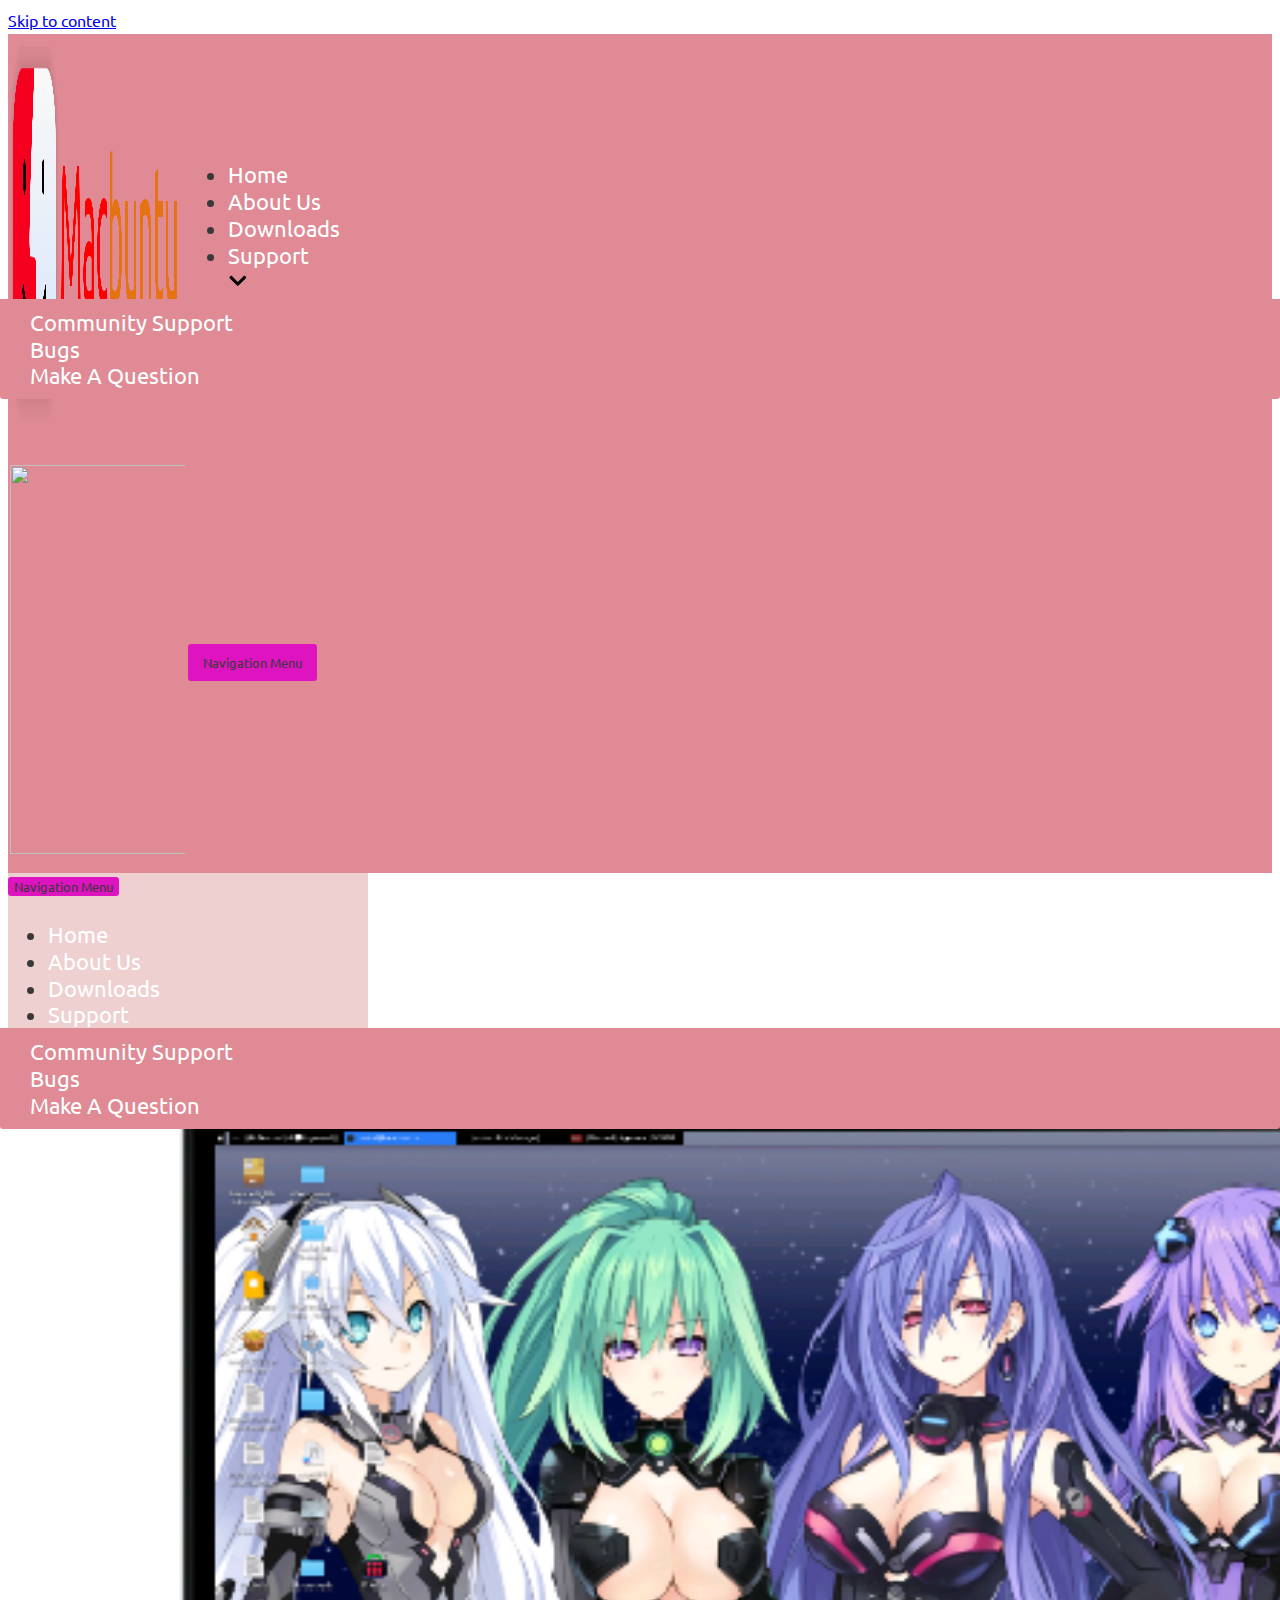
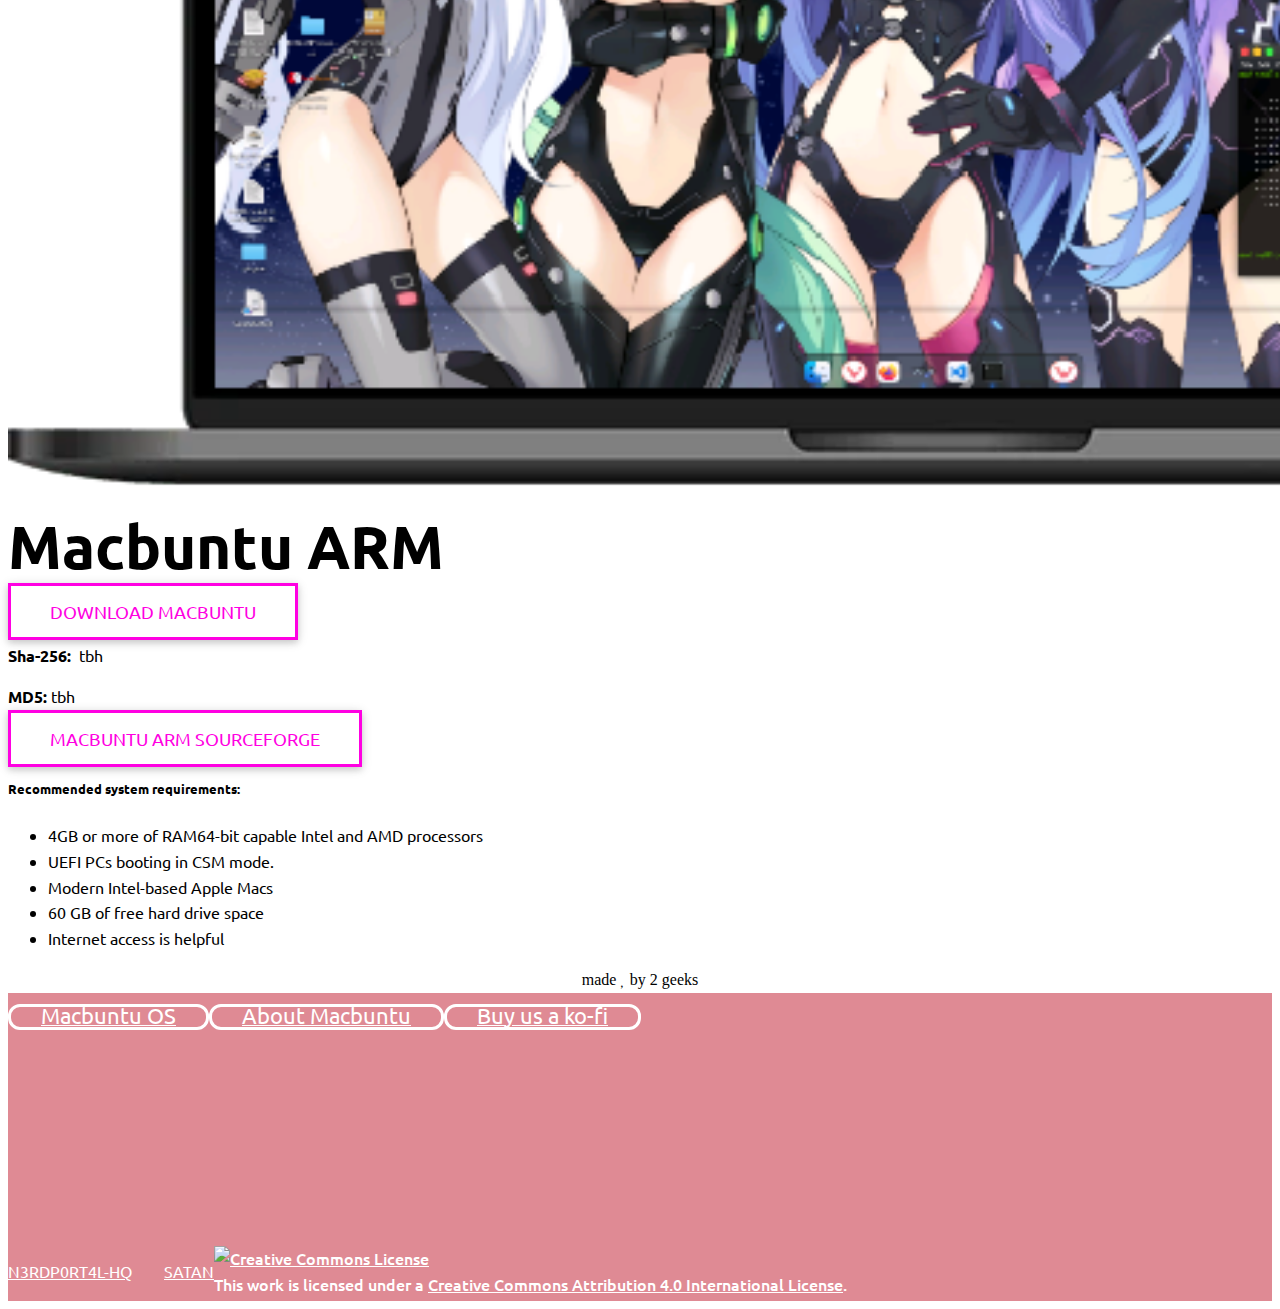
==== downloads/index.html @ b97726e1 "Macbuntu" ====
<!DOCTYPE html>
<html lang="en-US">

<head>

	
	<meta charset="UTF-8">
	<meta name="viewport" content="width=device-width, initial-scale=1, minimum-scale=1">
<title>Macbuntu Downloads &#8211; Macbuntu</title>
<meta name='robots' content='max-image-preview:large' />
<link rel='dns-prefetch' href='//fonts.googleapis.com' />
<link rel='dns-prefetch' href='//s.w.org' />
<link rel="alternate" type="application/rss+xml" title="UwUntu &raquo; Feed" href="https://uwuntuos.site/feed/" />
<link rel="alternate" type="application/rss+xml" title="UwUntu &raquo; Comments Feed" href="https://uwuntuos.site/comments/feed/" />
<script type="text/javascript">
window._wpemojiSettings = {"baseUrl":"https:\/\/s.w.org\/images\/core\/emoji\/14.0.0\/72x72\/","ext":".png","svgUrl":"https:\/\/s.w.org\/images\/core\/emoji\/14.0.0\/svg\/","svgExt":".svg","source":{"concatemoji":"https:\/\/uwuntuos.site\/wp-includes\/js\/wp-emoji-release.min.js?ver=6.0.3"}};
/*! This file is auto-generated */
!function(e,a,t){var n,r,o,i=a.createElement("canvas"),p=i.getContext&&i.getContext("2d");function s(e,t){var a=String.fromCharCode,e=(p.clearRect(0,0,i.width,i.height),p.fillText(a.apply(this,e),0,0),i.toDataURL());return p.clearRect(0,0,i.width,i.height),p.fillText(a.apply(this,t),0,0),e===i.toDataURL()}function c(e){var t=a.createElement("script");t.src=e,t.defer=t.type="text/javascript",a.getElementsByTagName("head")[0].appendChild(t)}for(o=Array("flag","emoji"),t.supports={everything:!0,everythingExceptFlag:!0},r=0;r<o.length;r++)t.supports[o[r]]=function(e){if(!p||!p.fillText)return!1;switch(p.textBaseline="top",p.font="600 32px Arial",e){case"flag":return s([127987,65039,8205,9895,65039],[127987,65039,8203,9895,65039])?!1:!s([55356,56826,55356,56819],[55356,56826,8203,55356,56819])&&!s([55356,57332,56128,56423,56128,56418,56128,56421,56128,56430,56128,56423,56128,56447],[55356,57332,8203,56128,56423,8203,56128,56418,8203,56128,56421,8203,56128,56430,8203,56128,56423,8203,56128,56447]);case"emoji":return!s([129777,127995,8205,129778,127999],[129777,127995,8203,129778,127999])}return!1}(o[r]),t.supports.everything=t.supports.everything&&t.supports[o[r]],"flag"!==o[r]&&(t.supports.everythingExceptFlag=t.supports.everythingExceptFlag&&t.supports[o[r]]);t.supports.everythingExceptFlag=t.supports.everythingExceptFlag&&!t.supports.flag,t.DOMReady=!1,t.readyCallback=function(){t.DOMReady=!0},t.supports.everything||(n=function(){t.readyCallback()},a.addEventListener?(a.addEventListener("DOMContentLoaded",n,!1),e.addEventListener("load",n,!1)):(e.attachEvent("onload",n),a.attachEvent("onreadystatechange",function(){"complete"===a.readyState&&t.readyCallback()})),(e=t.source||{}).concatemoji?c(e.concatemoji):e.wpemoji&&e.twemoji&&(c(e.twemoji),c(e.wpemoji)))}(window,document,window._wpemojiSettings);
</script>
<style type="text/css">
img.wp-smiley,
img.emoji {
	display: inline !important;
	border: none !important;
	box-shadow: none !important;
	height: 1em !important;
	width: 1em !important;
	margin: 0 0.07em !important;
	vertical-align: -0.1em !important;
	background: none !important;
	padding: 0 !important;
}
</style>
	<link rel='stylesheet' id='sdm-styles-css'  href='https://uwuntuos.site/wp-content/plugins/simple-download-monitor/css/sdm_wp_styles.css?ver=6.0.3' type='text/css' media='all' />
<link rel='stylesheet' id='wp-block-library-css'  href='https://uwuntuos.site/wp-includes/css/dist/block-library/style.min.css?ver=6.0.3' type='text/css' media='all' />
<style id='global-styles-inline-css' type='text/css'>
body{--wp--preset--color--black: #000000;--wp--preset--color--cyan-bluish-gray: #abb8c3;--wp--preset--color--white: #ffffff;--wp--preset--color--pale-pink: #f78da7;--wp--preset--color--vivid-red: #cf2e2e;--wp--preset--color--luminous-vivid-orange: #ff6900;--wp--preset--color--luminous-vivid-amber: #fcb900;--wp--preset--color--light-green-cyan: #7bdcb5;--wp--preset--color--vivid-green-cyan: #00d084;--wp--preset--color--pale-cyan-blue: #8ed1fc;--wp--preset--color--vivid-cyan-blue: #0693e3;--wp--preset--color--vivid-purple: #9b51e0;--wp--preset--color--neve-link-color: var(--nv-primary-accent);--wp--preset--color--neve-link-hover-color: var(--nv-secondary-accent);--wp--preset--color--nv-site-bg: var(--nv-site-bg);--wp--preset--color--nv-light-bg: var(--nv-light-bg);--wp--preset--color--nv-dark-bg: var(--nv-dark-bg);--wp--preset--color--neve-text-color: var(--nv-text-color);--wp--preset--color--nv-text-dark-bg: var(--nv-text-dark-bg);--wp--preset--color--nv-c-1: var(--nv-c-1);--wp--preset--color--nv-c-2: var(--nv-c-2);--wp--preset--gradient--vivid-cyan-blue-to-vivid-purple: linear-gradient(135deg,rgba(6,147,227,1) 0%,rgb(155,81,224) 100%);--wp--preset--gradient--light-green-cyan-to-vivid-green-cyan: linear-gradient(135deg,rgb(122,220,180) 0%,rgb(0,208,130) 100%);--wp--preset--gradient--luminous-vivid-amber-to-luminous-vivid-orange: linear-gradient(135deg,rgba(252,185,0,1) 0%,rgba(255,105,0,1) 100%);--wp--preset--gradient--luminous-vivid-orange-to-vivid-red: linear-gradient(135deg,rgba(255,105,0,1) 0%,rgb(207,46,46) 100%);--wp--preset--gradient--very-light-gray-to-cyan-bluish-gray: linear-gradient(135deg,rgb(238,238,238) 0%,rgb(169,184,195) 100%);--wp--preset--gradient--cool-to-warm-spectrum: linear-gradient(135deg,rgb(74,234,220) 0%,rgb(151,120,209) 20%,rgb(207,42,186) 40%,rgb(238,44,130) 60%,rgb(251,105,98) 80%,rgb(254,248,76) 100%);--wp--preset--gradient--blush-light-purple: linear-gradient(135deg,rgb(255,206,236) 0%,rgb(152,150,240) 100%);--wp--preset--gradient--blush-bordeaux: linear-gradient(135deg,rgb(254,205,165) 0%,rgb(254,45,45) 50%,rgb(107,0,62) 100%);--wp--preset--gradient--luminous-dusk: linear-gradient(135deg,rgb(255,203,112) 0%,rgb(199,81,192) 50%,rgb(65,88,208) 100%);--wp--preset--gradient--pale-ocean: linear-gradient(135deg,rgb(255,245,203) 0%,rgb(182,227,212) 50%,rgb(51,167,181) 100%);--wp--preset--gradient--electric-grass: linear-gradient(135deg,rgb(202,248,128) 0%,rgb(113,206,126) 100%);--wp--preset--gradient--midnight: linear-gradient(135deg,rgb(2,3,129) 0%,rgb(40,116,252) 100%);--wp--preset--duotone--dark-grayscale: url('#wp-duotone-dark-grayscale');--wp--preset--duotone--grayscale: url('#wp-duotone-grayscale');--wp--preset--duotone--purple-yellow: url('#wp-duotone-purple-yellow');--wp--preset--duotone--blue-red: url('#wp-duotone-blue-red');--wp--preset--duotone--midnight: url('#wp-duotone-midnight');--wp--preset--duotone--magenta-yellow: url('#wp-duotone-magenta-yellow');--wp--preset--duotone--purple-green: url('#wp-duotone-purple-green');--wp--preset--duotone--blue-orange: url('#wp-duotone-blue-orange');--wp--preset--font-size--small: 13px;--wp--preset--font-size--medium: 20px;--wp--preset--font-size--large: 36px;--wp--preset--font-size--x-large: 42px;}.has-black-color{color: var(--wp--preset--color--black) !important;}.has-cyan-bluish-gray-color{color: var(--wp--preset--color--cyan-bluish-gray) !important;}.has-white-color{color: var(--wp--preset--color--white) !important;}.has-pale-pink-color{color: var(--wp--preset--color--pale-pink) !important;}.has-vivid-red-color{color: var(--wp--preset--color--vivid-red) !important;}.has-luminous-vivid-orange-color{color: var(--wp--preset--color--luminous-vivid-orange) !important;}.has-luminous-vivid-amber-color{color: var(--wp--preset--color--luminous-vivid-amber) !important;}.has-light-green-cyan-color{color: var(--wp--preset--color--light-green-cyan) !important;}.has-vivid-green-cyan-color{color: var(--wp--preset--color--vivid-green-cyan) !important;}.has-pale-cyan-blue-color{color: var(--wp--preset--color--pale-cyan-blue) !important;}.has-vivid-cyan-blue-color{color: var(--wp--preset--color--vivid-cyan-blue) !important;}.has-vivid-purple-color{color: var(--wp--preset--color--vivid-purple) !important;}.has-black-background-color{background-color: var(--wp--preset--color--black) !important;}.has-cyan-bluish-gray-background-color{background-color: var(--wp--preset--color--cyan-bluish-gray) !important;}.has-white-background-color{background-color: var(--wp--preset--color--white) !important;}.has-pale-pink-background-color{background-color: var(--wp--preset--color--pale-pink) !important;}.has-vivid-red-background-color{background-color: var(--wp--preset--color--vivid-red) !important;}.has-luminous-vivid-orange-background-color{background-color: var(--wp--preset--color--luminous-vivid-orange) !important;}.has-luminous-vivid-amber-background-color{background-color: var(--wp--preset--color--luminous-vivid-amber) !important;}.has-light-green-cyan-background-color{background-color: var(--wp--preset--color--light-green-cyan) !important;}.has-vivid-green-cyan-background-color{background-color: var(--wp--preset--color--vivid-green-cyan) !important;}.has-pale-cyan-blue-background-color{background-color: var(--wp--preset--color--pale-cyan-blue) !important;}.has-vivid-cyan-blue-background-color{background-color: var(--wp--preset--color--vivid-cyan-blue) !important;}.has-vivid-purple-background-color{background-color: var(--wp--preset--color--vivid-purple) !important;}.has-black-border-color{border-color: var(--wp--preset--color--black) !important;}.has-cyan-bluish-gray-border-color{border-color: var(--wp--preset--color--cyan-bluish-gray) !important;}.has-white-border-color{border-color: var(--wp--preset--color--white) !important;}.has-pale-pink-border-color{border-color: var(--wp--preset--color--pale-pink) !important;}.has-vivid-red-border-color{border-color: var(--wp--preset--color--vivid-red) !important;}.has-luminous-vivid-orange-border-color{border-color: var(--wp--preset--color--luminous-vivid-orange) !important;}.has-luminous-vivid-amber-border-color{border-color: var(--wp--preset--color--luminous-vivid-amber) !important;}.has-light-green-cyan-border-color{border-color: var(--wp--preset--color--light-green-cyan) !important;}.has-vivid-green-cyan-border-color{border-color: var(--wp--preset--color--vivid-green-cyan) !important;}.has-pale-cyan-blue-border-color{border-color: var(--wp--preset--color--pale-cyan-blue) !important;}.has-vivid-cyan-blue-border-color{border-color: var(--wp--preset--color--vivid-cyan-blue) !important;}.has-vivid-purple-border-color{border-color: var(--wp--preset--color--vivid-purple) !important;}.has-vivid-cyan-blue-to-vivid-purple-gradient-background{background: var(--wp--preset--gradient--vivid-cyan-blue-to-vivid-purple) !important;}.has-light-green-cyan-to-vivid-green-cyan-gradient-background{background: var(--wp--preset--gradient--light-green-cyan-to-vivid-green-cyan) !important;}.has-luminous-vivid-amber-to-luminous-vivid-orange-gradient-background{background: var(--wp--preset--gradient--luminous-vivid-amber-to-luminous-vivid-orange) !important;}.has-luminous-vivid-orange-to-vivid-red-gradient-background{background: var(--wp--preset--gradient--luminous-vivid-orange-to-vivid-red) !important;}.has-very-light-gray-to-cyan-bluish-gray-gradient-background{background: var(--wp--preset--gradient--very-light-gray-to-cyan-bluish-gray) !important;}.has-cool-to-warm-spectrum-gradient-background{background: var(--wp--preset--gradient--cool-to-warm-spectrum) !important;}.has-blush-light-purple-gradient-background{background: var(--wp--preset--gradient--blush-light-purple) !important;}.has-blush-bordeaux-gradient-background{background: var(--wp--preset--gradient--blush-bordeaux) !important;}.has-luminous-dusk-gradient-background{background: var(--wp--preset--gradient--luminous-dusk) !important;}.has-pale-ocean-gradient-background{background: var(--wp--preset--gradient--pale-ocean) !important;}.has-electric-grass-gradient-background{background: var(--wp--preset--gradient--electric-grass) !important;}.has-midnight-gradient-background{background: var(--wp--preset--gradient--midnight) !important;}.has-small-font-size{font-size: var(--wp--preset--font-size--small) !important;}.has-medium-font-size{font-size: var(--wp--preset--font-size--medium) !important;}.has-large-font-size{font-size: var(--wp--preset--font-size--large) !important;}.has-x-large-font-size{font-size: var(--wp--preset--font-size--x-large) !important;}
</style>
<link rel='stylesheet' id='neve-style-css'  href='https://uwuntuos.site/wp-content/themes/neve/assets/css/style-legacy.min.css?ver=3.1.3' type='text/css' media='all' />
<style id='neve-style-inline-css' type='text/css'>
.header-menu-sidebar-inner li.menu-item-nav-search { display: none; }
		[data-row-id] .row { display: flex !important; align-items: center; flex-wrap: unset;}
		@media (max-width: 960px) { .footer--row .row { flex-direction: column; } }
.nv-meta-list li.meta:not(:last-child):after { content:"/" }
 .container{ max-width: 748px; } .has-neve-button-color-color{ color: var(--nv-primary-accent)!important; } .has-neve-button-color-background-color{ background-color: var(--nv-primary-accent)!important; } .alignfull > [class*="__inner-container"], .alignwide > [class*="__inner-container"]{ max-width:718px;margin:auto } .button.button-primary, button, input[type=button], .btn, input[type="submit"], /* Buttons in navigation */ ul[id^="nv-primary-navigation"] li.button.button-primary > a, .menu li.button.button-primary > a, .wp-block-button.is-style-primary .wp-block-button__link, .wc-block-grid .wp-block-button .wp-block-button__link, form input[type="submit"], form button[type="submit"]{ background-color: var(--nv-primary-accent);color: #ffffff;border-radius:3px 3px 3px 3px;border:none;border-width:1px 1px 1px 1px; } .button.button-primary:hover, ul[id^="nv-primary-navigation"] li.button.button-primary > a:hover, .menu li.button.button-primary > a:hover, .wp-block-button.is-style-primary .wp-block-button__link:hover, .wc-block-grid .wp-block-button .wp-block-button__link:hover, form input[type="submit"]:hover, form button[type="submit"]:hover{ background-color: var(--nv-primary-accent);color: #ffffff; } .button.button-secondary:not(.secondary-default), .wp-block-button.is-style-secondary .wp-block-button__link{ background-color: rgba(0,0,0,0);color: var(--nv-text-color);border-radius:3px 3px 3px 3px;border:1px solid;border-width:1px 1px 1px 1px; } .button.button-secondary.secondary-default{ background-color: rgba(0,0,0,0);color: var(--nv-text-color);border-radius:3px 3px 3px 3px;border:1px solid;border-width:1px 1px 1px 1px; } .button.button-secondary:not(.secondary-default):hover, .wp-block-button.is-style-secondary .wp-block-button__link:hover{ background-color: rgba(0,0,0,0);color: var(--nv-text-color); } .button.button-secondary.secondary-default:hover{ background-color: rgba(0,0,0,0);color: var(--nv-text-color); } body, .site-title{ font-size: 15px; line-height: 1.6em; letter-spacing: 0px; font-weight: 400; text-transform: capitalize; font-family: Ubuntu, var(--nv-fallback-ff); } h1, .single h1.entry-title{ font-family: Ubuntu, var(--nv-fallback-ff); } h2{ font-family: Ubuntu, var(--nv-fallback-ff); } h3, .woocommerce-checkout h3{ font-family: Ubuntu, var(--nv-fallback-ff); } h4{ font-family: Ubuntu, var(--nv-fallback-ff); } h5{ font-family: Ubuntu, var(--nv-fallback-ff); } h6{ font-family: Ubuntu, var(--nv-fallback-ff); } form input:read-write, form textarea, form select, form select option, form.wp-block-search input.wp-block-search__input, .widget select{ color: var(--nv-text-color); font-family: Ubuntu, var(--nv-fallback-ff); } form.search-form input:read-write{ padding-right:45px !important; font-family: Ubuntu, var(--nv-fallback-ff); } .global-styled{ --bgColor: var(--nv-site-bg); } .header-top-inner,.header-top-inner a:not(.button),.header-top-inner .navbar-toggle{ color: var(--nv-text-color); } .header-top-inner .nv-icon svg,.header-top-inner .nv-contact-list svg{ fill: var(--nv-text-color); } .header-top-inner .icon-bar{ background-color: var(--nv-text-color); } .hfg_header .header-top-inner .nav-ul .sub-menu{ background-color: var(--nv-site-bg); } .hfg_header .header-top-inner{ background-color: var(--nv-site-bg); } .header-menu-sidebar .header-menu-sidebar-bg,.header-menu-sidebar .header-menu-sidebar-bg a:not(.button),.header-menu-sidebar .header-menu-sidebar-bg .navbar-toggle{ color: var(--nv-text-color); } .header-menu-sidebar .header-menu-sidebar-bg .nv-icon svg,.header-menu-sidebar .header-menu-sidebar-bg .nv-contact-list svg{ fill: var(--nv-text-color); } .header-menu-sidebar .header-menu-sidebar-bg .icon-bar{ background-color: var(--nv-text-color); } .hfg_header .header-menu-sidebar .header-menu-sidebar-bg .nav-ul .sub-menu{ background-color: var(--nv-site-bg); } .hfg_header .header-menu-sidebar .header-menu-sidebar-bg{ background-color: var(--nv-site-bg); } .header-menu-sidebar{ width: 360px; } .builder-item--logo .site-logo img{ max-width: 120px; } .builder-item--logo .site-logo{ padding:10px 0px 10px 0px; } .builder-item--logo{ margin:0px 0px 0px 0px; } .builder-item--nav-icon .navbar-toggle{ padding:10px 15px 10px 15px; } .builder-item--nav-icon{ margin:0px 0px 0px 0px; } .builder-item--primary-menu .nav-menu-primary > .nav-ul li:not(.woocommerce-mini-cart-item) > a,.builder-item--primary-menu .nav-menu-primary > .nav-ul .has-caret > a,.builder-item--primary-menu .nav-menu-primary > .nav-ul .neve-mm-heading span,.builder-item--primary-menu .nav-menu-primary > .nav-ul .has-caret{ color: #ffffff; } .builder-item--primary-menu .nav-menu-primary > .nav-ul li:not(.woocommerce-mini-cart-item) > a:after,.builder-item--primary-menu .nav-menu-primary > .nav-ul li > .has-caret > a:after{ background-color: #ffffff; } .builder-item--primary-menu .nav-menu-primary > .nav-ul li:not(.woocommerce-mini-cart-item):hover > a,.builder-item--primary-menu .nav-menu-primary > .nav-ul li:hover > .has-caret > a,.builder-item--primary-menu .nav-menu-primary > .nav-ul li:hover > .has-caret{ color: #ffffff; } .builder-item--primary-menu .nav-menu-primary > .nav-ul li:hover > .has-caret svg{ fill: #ffffff; } .builder-item--primary-menu .nav-menu-primary > .nav-ul li.current-menu-item > a,.builder-item--primary-menu .nav-menu-primary > .nav-ul li.current_page_item > a,.builder-item--primary-menu .nav-menu-primary > .nav-ul li.current_page_item > .has-caret > a{ color: #ffffff; } .builder-item--primary-menu .nav-menu-primary > .nav-ul li.current-menu-item > .has-caret svg{ fill: #ffffff; } .builder-item--primary-menu .nav-ul > li:not(:last-of-type){ margin-right:21px; } .builder-item--primary-menu .style-full-height .nav-ul li:not(.menu-item-nav-search):not(.menu-item-nav-cart):hover > a:after{ width: calc(100% + 21px); } .builder-item--primary-menu .nav-ul li a, .builder-item--primary-menu .neve-mm-heading span{ min-height: 25px; } .header-menu-sidebar-inner .builder-item--primary-menu .primary-menu-ul.dropdowns-expanded > li > .sub-menu{ max-height: unset; } .header-menu-sidebar-inner .builder-item--primary-menu .primary-menu-ul.dropdowns-expanded > li > a > .caret-wrap,.header-menu-sidebar-inner .builder-item--primary-menu .primary-menu-ul.dropdowns-expanded > li > .has-caret .caret{ display: none; } .builder-item--primary-menu{ font-size: 1em; line-height: 1.6em; letter-spacing: 0px; font-weight: 400; text-transform: capitalize;padding:0px 0px 0px 0px;margin:0px 0px 0px 0px; } .builder-item--primary-menu svg{ width: 1em;height: 1em; } .footer-top-inner{ background-color: var(--nv-site-bg); } .footer-top-inner,.footer-top-inner a:not(.button),.footer-top-inner .navbar-toggle{ color: var(--nv-text-color); } .footer-top-inner .nv-icon svg,.footer-top-inner .nv-contact-list svg{ fill: var(--nv-text-color); } .footer-top-inner .icon-bar{ background-color: var(--nv-text-color); } .footer-top-inner .nav-ul .sub-menu{ background-color: var(--nv-site-bg); } .footer-bottom-inner,.footer-bottom-inner a:not(.button),.footer-bottom-inner .navbar-toggle{ color: #ffffff; } .footer-bottom-inner .nv-icon svg,.footer-bottom-inner .nv-contact-list svg{ fill: #ffffff; } .footer-bottom-inner .icon-bar{ background-color: #ffffff; } .builder-item--footer-one-widgets{ padding:0px 0px 0px 0px;margin:0px 0px 0px 0px; } .builder-item--footer-two-widgets{ padding:0px 0px 0px 0px;margin:0px 0px 0px 0px; } .builder-item--footer-three-widgets{ padding:0px 0px 0px 0px;margin:0px 0px 0px 0px; } .builder-item--footer-four-widgets{ padding:0px 0px 0px 0px;margin:0px 0px 0px 0px; } .builder-item--footer_copyright{ font-size: 1em; line-height: 1.6em; letter-spacing: 0px; font-weight: 500; text-transform: none;padding:0px 0px 0px 0px;margin:0px 0px 0px 0px; } .builder-item--footer_copyright svg{ width: 1em;height: 1em; } @media(min-width: 576px){ .container{ max-width: 992px; } body, .site-title{ font-size: 16px; line-height: 1.6em; letter-spacing: 0px; } .header-menu-sidebar{ width: 360px; } .builder-item--logo .site-logo img{ max-width: 120px; } .builder-item--logo .site-logo{ padding:10px 0px 10px 0px; } .builder-item--logo{ margin:0px 0px 0px 0px; } .builder-item--nav-icon .navbar-toggle{ padding:10px 15px 10px 15px; } .builder-item--nav-icon{ margin:0px 0px 0px 0px; } .builder-item--primary-menu .nav-ul > li:not(:last-of-type){ margin-right:20px; } .builder-item--primary-menu .style-full-height .nav-ul li:not(.menu-item-nav-search):not(.menu-item-nav-cart):hover > a:after{ width: calc(100% + 20px); } .builder-item--primary-menu .nav-ul li a, .builder-item--primary-menu .neve-mm-heading span{ min-height: 25px; } .builder-item--primary-menu{ font-size: 1em; line-height: 1.6em; letter-spacing: 0px;padding:0px 0px 0px 0px;margin:0px 0px 0px 0px; } .builder-item--primary-menu svg{ width: 1em;height: 1em; } .builder-item--footer-one-widgets{ padding:0px 0px 0px 0px;margin:0px 0px 0px 0px; } .builder-item--footer-two-widgets{ padding:0px 0px 0px 0px;margin:0px 0px 0px 0px; } .builder-item--footer-three-widgets{ padding:0px 0px 0px 0px;margin:0px 0px 0px 0px; } .builder-item--footer-four-widgets{ padding:0px 0px 0px 0px;margin:0px 0px 0px 0px; } .builder-item--footer_copyright{ font-size: 1em; line-height: 1.6em; letter-spacing: 0px;padding:0px 0px 0px 0px;margin:0px 0px 0px 0px; } .builder-item--footer_copyright svg{ width: 1em;height: 1em; } }@media(min-width: 960px){ .container{ max-width: 1170px; } #content .container .col, #content .container-fluid .col{ max-width: 70%; } .alignfull > [class*="__inner-container"], .alignwide > [class*="__inner-container"]{ max-width:789px } .container-fluid .alignfull > [class*="__inner-container"], .container-fluid .alignwide > [class*="__inner-container"]{ max-width:calc(70% + 15px) } .nv-sidebar-wrap, .nv-sidebar-wrap.shop-sidebar{ max-width: 30%; } body, .site-title{ font-size: 16px; line-height: 1.6em; letter-spacing: 0px; } .header-menu-sidebar{ width: 360px; } .builder-item--logo .site-logo img{ max-width: 175px; } .builder-item--logo .site-logo{ padding:10px 1px 10px 0px; } .builder-item--logo{ margin:2px 2px 2px 2px; } .builder-item--nav-icon .navbar-toggle{ padding:10px 15px 10px 15px; } .builder-item--nav-icon{ margin:0px 0px 0px 0px; } .builder-item--primary-menu .nav-ul > li:not(:last-of-type){ margin-right:30px; } .builder-item--primary-menu .style-full-height .nav-ul li:not(.menu-item-nav-search):not(.menu-item-nav-cart) > a:after{ left:-15px;right:-15px } .builder-item--primary-menu .style-full-height .nav-ul li:not(.menu-item-nav-search):not(.menu-item-nav-cart):hover > a:after{ width: calc(100% + 30px); } .builder-item--primary-menu .nav-ul li a, .builder-item--primary-menu .neve-mm-heading span{ min-height: 70px; } .builder-item--primary-menu{ font-size: 1.4em; line-height: 1.2em; letter-spacing: 0px;padding:0px 0px 0px 0px;margin:0px 0px 0px 0px; } .builder-item--primary-menu svg{ width: 1.4em;height: 1.4em; } .footer-top-inner{ height:250px; } .builder-item--footer-one-widgets{ padding:0px 0px 0px 0px;margin:0px 0px 0px 0px; } .builder-item--footer-two-widgets{ padding:0px 0px 0px 0px;margin:0px 0px 0px 0px; } .builder-item--footer-three-widgets{ padding:0px 0px 0px 0px;margin:0px 0px 0px 0px; } .builder-item--footer-four-widgets{ padding:0px 0px 0px 0px;margin:0px 0px 0px 0px; } .builder-item--footer_copyright{ font-size: 1em; line-height: 1.6em; letter-spacing: 0px;padding:0px 0px 0px 0px;margin:0px 0px 0px 0px; } .builder-item--footer_copyright svg{ width: 1em;height: 1em; } }.nv-content-wrap .elementor a:not(.button):not(.wp-block-file__button){ text-decoration: none; }:root{--nv-primary-accent:#dd14bf;--nv-secondary-accent:#0e509a;--nv-site-bg:#efd0d0;--nv-light-bg:#ededed;--nv-dark-bg:#14171c;--nv-text-color:#393939;--nv-text-dark-bg:#ffffff;--nv-c-1:#77b978;--nv-c-2:#f37262;--nv-fallback-ff:Arial, Helvetica, sans-serif;}
:root{--e-global-color-nvprimaryaccent:#dd14bf;--e-global-color-nvsecondaryaccent:#0e509a;--e-global-color-nvsitebg:#efd0d0;--e-global-color-nvlightbg:#ededed;--e-global-color-nvdarkbg:#14171c;--e-global-color-nvtextcolor:#393939;--e-global-color-nvtextdarkbg:#ffffff;--e-global-color-nvc1:#77b978;--e-global-color-nvc2:#f37262;}
</style>
<link rel='stylesheet' id='elementor-icons-css'  href='https://uwuntuos.site/wp-content/plugins/elementor/assets/lib/eicons/css/elementor-icons.min.css?ver=5.18.0' type='text/css' media='all' />
<link rel='stylesheet' id='elementor-frontend-css'  href='https://uwuntuos.site/wp-content/plugins/elementor/assets/css/frontend.min.css?ver=3.12.2' type='text/css' media='all' />
<link rel='stylesheet' id='swiper-css'  href='https://uwuntuos.site/wp-content/plugins/elementor/assets/lib/swiper/css/swiper.min.css?ver=5.3.6' type='text/css' media='all' />
<link rel='stylesheet' id='elementor-post-551-css'  href='https://uwuntuos.site/wp-content/uploads/elementor/css/post-551.css?ver=1682290098' type='text/css' media='all' />
<link rel='stylesheet' id='font-awesome-5-all-css'  href='https://uwuntuos.site/wp-content/plugins/elementor/assets/lib/font-awesome/css/all.min.css?ver=3.12.2' type='text/css' media='all' />
<link rel='stylesheet' id='font-awesome-4-shim-css'  href='https://uwuntuos.site/wp-content/plugins/elementor/assets/lib/font-awesome/css/v4-shims.min.css?ver=3.12.2' type='text/css' media='all' />
<link rel='stylesheet' id='elementor-global-css'  href='https://uwuntuos.site/wp-content/uploads/elementor/css/global.css?ver=1682290099' type='text/css' media='all' />
<link rel='stylesheet' id='elementor-post-660-css'  href='https://uwuntuos.site/wp-content/uploads/elementor/css/post-660.css?ver=1682290337' type='text/css' media='all' />
<link rel='stylesheet' id='neve-google-font-ubuntu-css'  href='//fonts.googleapis.com/css?family=Ubuntu%3A400&#038;display=swap&#038;ver=3.1.3' type='text/css' media='all' />
<link rel='stylesheet' id='google-fonts-1-css'  href='https://fonts.googleapis.com/css?family=Ubuntu%3A100%2C100italic%2C200%2C200italic%2C300%2C300italic%2C400%2C400italic%2C500%2C500italic%2C600%2C600italic%2C700%2C700italic%2C800%2C800italic%2C900%2C900italic%7CRoboto+Slab%3A100%2C100italic%2C200%2C200italic%2C300%2C300italic%2C400%2C400italic%2C500%2C500italic%2C600%2C600italic%2C700%2C700italic%2C800%2C800italic%2C900%2C900italic%7CRoboto%3A100%2C100italic%2C200%2C200italic%2C300%2C300italic%2C400%2C400italic%2C500%2C500italic%2C600%2C600italic%2C700%2C700italic%2C800%2C800italic%2C900%2C900italic&#038;display=auto&#038;ver=6.0.3' type='text/css' media='all' />
<link rel='stylesheet' id='elementor-icons-shared-0-css'  href='https://uwuntuos.site/wp-content/plugins/elementor/assets/lib/font-awesome/css/fontawesome.min.css?ver=5.15.3' type='text/css' media='all' />
<link rel='stylesheet' id='elementor-icons-fa-solid-css'  href='https://uwuntuos.site/wp-content/plugins/elementor/assets/lib/font-awesome/css/solid.min.css?ver=5.15.3' type='text/css' media='all' />
<link rel="preconnect" href="https://fonts.gstatic.com/" crossorigin><script type='text/javascript' src='https://uwuntuos.site/wp-includes/js/jquery/jquery.min.js?ver=3.6.0' id='jquery-core-js'></script>
<script type='text/javascript' src='https://uwuntuos.site/wp-includes/js/jquery/jquery-migrate.min.js?ver=3.3.2' id='jquery-migrate-js'></script>
<script type='text/javascript' id='sdm-scripts-js-extra'>
/* <![CDATA[ */
var sdm_ajax_script = {"ajaxurl":"https:\/\/uwuntuos.site\/wp-admin\/admin-ajax.php"};
/* ]]> */
</script>
<script type='text/javascript' src='https://uwuntuos.site/wp-content/plugins/simple-download-monitor/js/sdm_wp_scripts.js?ver=6.0.3' id='sdm-scripts-js'></script>
<script type='text/javascript' src='https://uwuntuos.site/wp-content/plugins/elementor/assets/lib/font-awesome/js/v4-shims.min.js?ver=3.12.2' id='font-awesome-4-shim-js'></script>
<link rel="https://api.w.org/" href="https://uwuntuos.site/wp-json/" /><link rel="alternate" type="application/json" href="https://uwuntuos.site/wp-json/wp/v2/pages/660" /><link rel="EditURI" type="application/rsd+xml" title="RSD" href="https://uwuntuos.site/xmlrpc.php?rsd" />
<link rel="wlwmanifest" type="application/wlwmanifest+xml" href="https://uwuntuos.site/wp-includes/wlwmanifest.xml" /> 
<meta name="generator" content="WordPress 6.0.3" />
<link rel="canonical" href="https://uwuntuos.site/downloads/" />
<link rel='shortlink' href='https://uwuntuos.site/?p=660' />
<link rel="alternate" type="application/json+oembed" href="https://uwuntuos.site/wp-json/oembed/1.0/embed?url=https%3A%2F%2Fuwuntuos.site%2Fdownloads%2F" />
<link rel="alternate" type="text/xml+oembed" href="https://uwuntuos.site/wp-json/oembed/1.0/embed?url=https%3A%2F%2Fuwuntuos.site%2Fdownloads%2F&#038;format=xml" />
<meta name="generator" content="Elementor 3.12.2; features: e_dom_optimization, e_optimized_assets_loading, a11y_improvements, additional_custom_breakpoints; settings: css_print_method-external, google_font-enabled, font_display-auto">
<link rel="icon" href="../about/wp-content/uploads/2022/06/macbuntu.png" sizes="32x32" />
<link rel="icon" href="../about/wp-content/uploads/2022/06/macbuntu.png" sizes="192x192" />
<link rel="apple-touch-icon" href="../about/wp-content/uploads/2022/06/macbuntu.png" />
<meta name="msapplication-TileImage" content="../about/wp-content/uploads/2022/06/macbuntu.png" />
		<style type="text/css" id="wp-custom-css">
			@font-face {
    font-family: 'Ubuntu';
    font-style: normal;
    font-weight: 500;
    src: local('Ubuntu'), url(http://example.com/fonts/ubuntu.woff) format('woff');
}
img::selection{background:transparent}
* {
	font-family:Ubuntu , "times new roman", times, roman, serif ;
}

/* MENU TOP*/
.nav-ul .sub-menu  {
	border-radius: 0px 0px 3px 3px !important;
	background-color:#DF8A94 !important; 
}
.hfg_header .header-top-inner .nav-ul .sub-menu {
	background-color:#DF8A94 !important;
}
.builder-item--primary-menu a{
	display: inline;
  background-image: linear-gradient(#FFFFFF, #FFFFFF);
  background-size: 0% 2px;       
  background-position: 45% 80%;
  background-repeat: no-repeat;
  transition:  0.3s ease;
}

.builder-item--primary-menu a:hover {
 background-size: 100% 3px;
}

.hfg_header .header-top-inner,  .footer--row-inner {
     background-color:#DF8A94 !important; 
}
.builder-item--primary-menu .nav-menu-primary > .nav-ul li:not(.woocommerce-mini-cart-item) > a,  .menu-item-title-wrap .dd-title {
	text-decoration: none !important;
	
	}

/*  END MENU TOP*/

body {
	text-transform: none;
}



.caret {
	font-size:14px;
	margin-top:3px
}

ul.sub-menu {
		left:0px;

}

 .nav-ul li .sub-menu{
    position: absolute;
		min-width:250px;
    padding: 10px 0;
    right: 0px;
}

#cfb-button{
	border:none!important;
}

#cfb-button i{
	color:transparent!important;
	background:url(https://uwuntuos.site/wp-content/uploads/2022/06/twitter-logo.webp);
	background-position:left;
	background-size:26px;
	background-repeat: no-repeat;
	
}
.elementor-627 .elementor-element.elementor-element-3e53ef6 > .elementor-widget-container  {  
	display: flex;
  align-items: center;
  justify-content: center;
}
/*boton*/
.boton{
  padding: 10px 25px;
  font-family: "Ubuntu", sans-serif;
  font-weight: 500;
  background: transparent;
  outline: none !important;
  cursor: pointer;
  transition: all 0.3s ease;
  position: relative;
  display: inline-block;
  border: 2px solid #FF00E2;
  z-index: 1;
  color: #ff00e2;
}

.boton:after{
  position: absolute;
  content: "";
  width: 100%;
  height: 0;
  bottom: 0;
	top: -1px !important;
  left: 0;
  z-index: -1;
  background: #ff00e2;
  transition: all 0.3s ease;
}

.boton:hover{
  color: white;
}

.boton:hover:after{
  top: 0;
  height: 105%;
}

.boton:active{
  top: 2px;
}


/*SCROLLBAR*/
::-webkit-scrollbar {
	width: 10px;
}

::-webkit-scrollbar-track {
  	background: #DF8A94; 
}

::-webkit-scrollbar-thumb {
  	background: #FF00E2; 
}

::-webkit-scrollbar-thumb:hover {
  	background: #a30091; 
}
/*END SCROLLBAR*/
.builder-item {
    margin-bottom: 0px;
}
.builder-item--primary-menu .nav-ul li a{
    min-height: 60px !important;
}

.nav-ul .sub-menu li a {
    min-height: 20px !important;
		margin:0px 30px;
	  background-position: 50% 90%;
	
}




#discordlink {
  border:3px solid white !important;
		width:16em !important;
}


#downloadcounter {
	text-align:center;
	font-size:50px;
	margin-top:70px;
	color: #FF36AF;
}

.thanksdiv  {
	text-align:center;
	font-size:50px;
	margin-top:40px;
	padding-bottom:70px;


}




 /* Download page */
.imgrotation  {
	 	animation-name: rotation;
	  animation-duration: 20s;
	  animation-iteration-count: infinite;
	background-size: cover !important;
	background: 
    url(https://uwuntuos.site/wp-content/uploads/2022/09/5.webp)
	
}



@keyframes rotation {

0%   {background: 
    url(https://uwuntuos.site/wp-content/uploads/2022/09/5.webp)   }
	
	  20%   {background: 
    url(https://uwuntuos.site/wp-content/uploads/2022/09/5.webp)   }

  25%  {background: 
    url(https://uwuntuos.site/wp-content/uploads/2022/09/1.webp)   }

  45%  {background: 
    url(https://uwuntuos.site/wp-content/uploads/2022/09/1.webp)   }
	
  50% {background: 
    url(https://uwuntuos.site/wp-content/uploads/2022/09/1.webp)   }
	
  65% {background: 
    url(https://uwuntuos.site/wp-content/uploads/2022/09/1.webp)   }	

	 75%  {background: 
    url(https://uwuntuos.site/wp-content/uploads/2022/09/4.webp)   }
	 90%  {background: 
    url(https://uwuntuos.site/wp-content/uploads/2022/09/4.webp)   }

	 100% {background: 
    url(https://uwuntuos.site/wp-content/uploads/2022/09/5.webp)}

}
/* End of download page */


.sdm_download.pink, 
.specialButton   {
    
	background:transparent !important;
	border: 3px solid  !important;
    border-color: #FF00E2    !important;
    text-shadow: 0 1px 0 transparent !important;
    -webkit-box-shadow: 0 1px 1px #c1c1c1, inset 0 1px 0 transparent !important;
    box-shadow: 0 2px 10px rgb(0 0 0 / 16%), 0 3px 6px rgb(0 0 0 / 10%)!important;
	width: 80%;
	
}

a.sdm_download.pink, a.specialButton {
	color: #FF00E2 !important;
	padding: 15px !important;
	font-size: 18px;
	text-transform: uppercase;
}

a.sdm_download.pink::before  {
	  font-family: "Font Awesome 5 Free";
	 content:  "\f019" ;
	margin-right: 10px;
}
a.sdm_download.pink::after  {
	  font-family: "Font Awesome 5 Free";
	 content:  "\f019" ;
	margin-left: 10px;
}


a.sdm_download.pink , a.specialButton {

	background-image: linear-gradient(#FF00E2, #FF00E2) !important;
	background-size: 0% !important;
	transition:  0.5s ease !important;
	  background-position: 50% 80% !important;
	  background-size: 0% 60px !important;       
  background-repeat: no-repeat !important;
}

a.sdm_download.pink:hover ,  a.specialButton:hover {	
	color: white !important;
	background-size: 100% 60px !important;

}


#uwudownload {
	font-size: 30px !important;
}

/* SUPPORT US  */

#supportus {
	font-size:25px;
	;
}

 .specialButton {

min-width:300px !important;
max-width: 300px !important;
width: 300px !important;
}


.linksupport a {
	text-align:center;
	position:relative;
	display:inline-block;
	min-width:80% !important;
	left:10%;
	
}

/* SUPPORT US END  */
/* FOOTER*/
.site-footer::before  {
	 font-family: "Font Awesome 5 Free";
	 content:  "made \f004  by 2 geeks";
	display: flex;
	align-items: center;
	justify-content: center;
}
/*END OF FOOTER*/
/* RESPONSIVE */
  @media (max-width: 767px){
.elementor-627 .elementor-element.elementor-element-3e53ef6 > .elementor-widget-container {
  margin:  0% !important;
}
}
@media only screen and (max-width: 600px) {
	h1 {font-size:32px !important}
	h2 {font-size:22px !important}
	a {font-size:14px !important}
	.thanksdiv {font-size:28px !important}
	#downloadcounter{font-size:28px !important}
.site-footer .hfg-item-first  {
	margin-top: 50px;
}
	.nav-ul .sub-menu {
  border-radius: 0px 0px 3px 3px !important;
  background-color:#EFD0D0 !important;
}
	.nav-ul a{
		color: black !important;
	}
	 .specialButton {
	display: flex;
  align-items: center;
  justify-content: center;
		 
min-width:300px !important;
max-width: 300px !important;
width: 225px !important;
}


.linksupport a {
	text-align:center;
	position:relative;
	display:inline-block;
	
}

}

/* END OF RESPONSIVE*/
.nv-content-none-wrap {
	display:none;
}

		</style>
	
	<!-- Font Awesome -->
	<script src="https://kit.fontawesome.com/184011438a.js" crossorigin="anonymous"></script>
	
</head>

<body  class="page-template-default page page-id-660 wp-custom-logo  nv-sidebar-right nv-without-title menu_sidebar_slide_left elementor-default elementor-kit-551 elementor-page elementor-page-660" id="neve_body"  >
<svg xmlns="http://www.w3.org/2000/svg" viewBox="0 0 0 0" width="0" height="0" focusable="false" role="none" style="visibility: hidden; position: absolute; left: -9999px; overflow: hidden;" ><defs><filter id="wp-duotone-dark-grayscale"><feColorMatrix color-interpolation-filters="sRGB" type="matrix" values=" .299 .587 .114 0 0 .299 .587 .114 0 0 .299 .587 .114 0 0 .299 .587 .114 0 0 " /><feComponentTransfer color-interpolation-filters="sRGB" ><feFuncR type="table" tableValues="0 0.49803921568627" /><feFuncG type="table" tableValues="0 0.49803921568627" /><feFuncB type="table" tableValues="0 0.49803921568627" /><feFuncA type="table" tableValues="1 1" /></feComponentTransfer><feComposite in2="SourceGraphic" operator="in" /></filter></defs></svg><svg xmlns="http://www.w3.org/2000/svg" viewBox="0 0 0 0" width="0" height="0" focusable="false" role="none" style="visibility: hidden; position: absolute; left: -9999px; overflow: hidden;" ><defs><filter id="wp-duotone-grayscale"><feColorMatrix color-interpolation-filters="sRGB" type="matrix" values=" .299 .587 .114 0 0 .299 .587 .114 0 0 .299 .587 .114 0 0 .299 .587 .114 0 0 " /><feComponentTransfer color-interpolation-filters="sRGB" ><feFuncR type="table" tableValues="0 1" /><feFuncG type="table" tableValues="0 1" /><feFuncB type="table" tableValues="0 1" /><feFuncA type="table" tableValues="1 1" /></feComponentTransfer><feComposite in2="SourceGraphic" operator="in" /></filter></defs></svg><svg xmlns="http://www.w3.org/2000/svg" viewBox="0 0 0 0" width="0" height="0" focusable="false" role="none" style="visibility: hidden; position: absolute; left: -9999px; overflow: hidden;" ><defs><filter id="wp-duotone-purple-yellow"><feColorMatrix color-interpolation-filters="sRGB" type="matrix" values=" .299 .587 .114 0 0 .299 .587 .114 0 0 .299 .587 .114 0 0 .299 .587 .114 0 0 " /><feComponentTransfer color-interpolation-filters="sRGB" ><feFuncR type="table" tableValues="0.54901960784314 0.98823529411765" /><feFuncG type="table" tableValues="0 1" /><feFuncB type="table" tableValues="0.71764705882353 0.25490196078431" /><feFuncA type="table" tableValues="1 1" /></feComponentTransfer><feComposite in2="SourceGraphic" operator="in" /></filter></defs></svg><svg xmlns="http://www.w3.org/2000/svg" viewBox="0 0 0 0" width="0" height="0" focusable="false" role="none" style="visibility: hidden; position: absolute; left: -9999px; overflow: hidden;" ><defs><filter id="wp-duotone-blue-red"><feColorMatrix color-interpolation-filters="sRGB" type="matrix" values=" .299 .587 .114 0 0 .299 .587 .114 0 0 .299 .587 .114 0 0 .299 .587 .114 0 0 " /><feComponentTransfer color-interpolation-filters="sRGB" ><feFuncR type="table" tableValues="0 1" /><feFuncG type="table" tableValues="0 0.27843137254902" /><feFuncB type="table" tableValues="0.5921568627451 0.27843137254902" /><feFuncA type="table" tableValues="1 1" /></feComponentTransfer><feComposite in2="SourceGraphic" operator="in" /></filter></defs></svg><svg xmlns="http://www.w3.org/2000/svg" viewBox="0 0 0 0" width="0" height="0" focusable="false" role="none" style="visibility: hidden; position: absolute; left: -9999px; overflow: hidden;" ><defs><filter id="wp-duotone-midnight"><feColorMatrix color-interpolation-filters="sRGB" type="matrix" values=" .299 .587 .114 0 0 .299 .587 .114 0 0 .299 .587 .114 0 0 .299 .587 .114 0 0 " /><feComponentTransfer color-interpolation-filters="sRGB" ><feFuncR type="table" tableValues="0 0" /><feFuncG type="table" tableValues="0 0.64705882352941" /><feFuncB type="table" tableValues="0 1" /><feFuncA type="table" tableValues="1 1" /></feComponentTransfer><feComposite in2="SourceGraphic" operator="in" /></filter></defs></svg><svg xmlns="http://www.w3.org/2000/svg" viewBox="0 0 0 0" width="0" height="0" focusable="false" role="none" style="visibility: hidden; position: absolute; left: -9999px; overflow: hidden;" ><defs><filter id="wp-duotone-magenta-yellow"><feColorMatrix color-interpolation-filters="sRGB" type="matrix" values=" .299 .587 .114 0 0 .299 .587 .114 0 0 .299 .587 .114 0 0 .299 .587 .114 0 0 " /><feComponentTransfer color-interpolation-filters="sRGB" ><feFuncR type="table" tableValues="0.78039215686275 1" /><feFuncG type="table" tableValues="0 0.94901960784314" /><feFuncB type="table" tableValues="0.35294117647059 0.47058823529412" /><feFuncA type="table" tableValues="1 1" /></feComponentTransfer><feComposite in2="SourceGraphic" operator="in" /></filter></defs></svg><svg xmlns="http://www.w3.org/2000/svg" viewBox="0 0 0 0" width="0" height="0" focusable="false" role="none" style="visibility: hidden; position: absolute; left: -9999px; overflow: hidden;" ><defs><filter id="wp-duotone-purple-green"><feColorMatrix color-interpolation-filters="sRGB" type="matrix" values=" .299 .587 .114 0 0 .299 .587 .114 0 0 .299 .587 .114 0 0 .299 .587 .114 0 0 " /><feComponentTransfer color-interpolation-filters="sRGB" ><feFuncR type="table" tableValues="0.65098039215686 0.40392156862745" /><feFuncG type="table" tableValues="0 1" /><feFuncB type="table" tableValues="0.44705882352941 0.4" /><feFuncA type="table" tableValues="1 1" /></feComponentTransfer><feComposite in2="SourceGraphic" operator="in" /></filter></defs></svg><svg xmlns="http://www.w3.org/2000/svg" viewBox="0 0 0 0" width="0" height="0" focusable="false" role="none" style="visibility: hidden; position: absolute; left: -9999px; overflow: hidden;" ><defs><filter id="wp-duotone-blue-orange"><feColorMatrix color-interpolation-filters="sRGB" type="matrix" values=" .299 .587 .114 0 0 .299 .587 .114 0 0 .299 .587 .114 0 0 .299 .587 .114 0 0 " /><feComponentTransfer color-interpolation-filters="sRGB" ><feFuncR type="table" tableValues="0.098039215686275 1" /><feFuncG type="table" tableValues="0 0.66274509803922" /><feFuncB type="table" tableValues="0.84705882352941 0.41960784313725" /><feFuncA type="table" tableValues="1 1" /></feComponentTransfer><feComposite in2="SourceGraphic" operator="in" /></filter></defs></svg><div class="wrapper">
	
	<header class="header" role="banner" next-page-hide>
		<a class="neve-skip-link show-on-focus" href="#content" >
			Skip to content		</a>
		<div id="header-grid"  class="hfg_header site-header">
	<div class="header--row header-top hide-on-mobile hide-on-tablet layout-full-contained header--row"
	data-row-id="top" data-show-on="desktop">

	<div
		class="header--row-inner header-top-inner">
		<div class="container">
			<div
				class="row row--wrapper"
				data-section="hfg_header_layout_top" >
				<div class="builder-item hfg-item-first col-3 desktop-left"><div class="item--inner builder-item--logo"
		data-section="title_tagline"
		data-item-id="logo">
	<div class="site-logo">
	<a class="brand" href="https://uwuntuos.site/" title="UwUntu"
			aria-label="Macbuntu"><div class="logo-on-top"><img width="1342" height="389" src="../about/wp-content/uploads/2022/06/macbuntu-logo.png" class="skip-lazy" alt="" loading="lazy" srcset="../about/wp-content/uploads/2022/06/macbuntu-logo.png 1342w, ../about/wp-content/uploads/2022/06/macbuntu-logo-300x87.png 300w, ../about/wp-content/uploads/2022/06/macbuntu-logo-1024x297.png 1024w, ../about/wp-content/uploads/2022/06/macbuntu-logo-768x223.png 768w" sizes="(max-width: 1342px) 100vw, 1342px" /><div class="nv-title-tagline-wrap"></div></div></a></div>

	</div>

</div><div class="builder-item has-nav hfg-item-last col-8 desktop-right offset-1"><div class="item--inner builder-item--primary-menu has_menu"
		data-section="header_menu_primary"
		data-item-id="primary-menu">
	<div class="nv-nav-wrap">
	<div role="navigation" class="style-plain nav-menu-primary"
			aria-label="Primary Menu">

		<ul id="nv-primary-navigation-top" class="primary-menu-ul nav-ul"><li id="menu-item-1709" class="menu-item menu-item-type-post_type menu-item-object-page menu-item-home menu-item-1709"><a href="../index.html">Home</a></li>
<li id="menu-item-2039" class="menu-item menu-item-type-post_type menu-item-object-page menu-item-2039"><a href="../about/index.html">About us</a></li>
<li id="menu-item-2035" class="menu-item menu-item-type-post_type menu-item-object-page current-menu-item page_item page-item-660 current_page_item menu-item-2035"><a href="../downloads/index.html" aria-current="page">Downloads</a></li>
<li id="menu-item-1151" class="menu-item menu-item-type-custom menu-item-object-custom menu-item-has-children menu-item-1151"><a href="#"><span class="menu-item-title-wrap dd-title">Support</span><div  class="caret-wrap 4"><span class="caret"><svg xmlns="http://www.w3.org/2000/svg" viewBox="0 0 448 512"><path d="M207.029 381.476L12.686 187.132c-9.373-9.373-9.373-24.569 0-33.941l22.667-22.667c9.357-9.357 24.522-9.375 33.901-.04L224 284.505l154.745-154.021c9.379-9.335 24.544-9.317 33.901.04l22.667 22.667c9.373 9.373 9.373 24.569 0 33.941L240.971 381.476c-9.373 9.372-24.569 9.372-33.942 0z"/></svg></span></div></a>
<ul class="sub-menu">
	<li id="menu-item-831" class="menu-item menu-item-type-custom menu-item-object-custom menu-item-831"><a href="https://askubuntu.com/">Community Support</a></li>
	<li id="menu-item-925" class="menu-item menu-item-type-custom menu-item-object-custom menu-item-925"><a href="https://bugs.launchpad.net/">Bugs</a></li>
	<li id="menu-item-832" class="menu-item menu-item-type-custom menu-item-object-custom menu-item-832"><a href="https://answers.launchpad.net/">Make a question</a></li>
</ul>
</li>
<li id="menu-item-2036" class="menu-item menu-item-type-post_type menu-item-object-page menu-item-2036"><a href="https://discord.com/invite/PrYXHb2p7s?event=988462851381420152">Help the project!</a></li>
</ul>	</div>
</div>

	</div>

</div>							</div>
		</div>
	</div>
</div>

<div class="header--row header-top hide-on-desktop layout-full-contained header--row"
	data-row-id="top" data-show-on="mobile">

	<div
		class="header--row-inner header-top-inner">
		<div class="container">
			<div
				class="row row--wrapper"
				data-section="hfg_header_layout_top" >
				<div class="builder-item hfg-item-first col-8 mobile-left tablet-left"><div class="item--inner builder-item--logo"
		data-section="title_tagline"
		data-item-id="logo">
	<div class="site-logo">
	<a class="brand" href="#" title="Macbuntu"
			aria-label="UwUntu"><div class="logo-on-top"><img width="1342" height="389" src="https://uwuntuos.site/wp-content/uploads/2022/06/uwuntu-logo.webp" class="skip-lazy" alt="" loading="lazy" srcset="https://uwuntuos.site/wp-content/uploads/2022/06/uwuntu-logo.webp 1342w, https://uwuntuos.site/wp-content/uploads/2022/06/uwuntu-logo-300x87.webp 300w, https://uwuntuos.site/wp-content/uploads/2022/06/uwuntu-logo-1024x297.webp 1024w, https://uwuntuos.site/wp-content/uploads/2022/06/uwuntu-logo-768x223.webp 768w" sizes="(max-width: 1342px) 100vw, 1342px" /><div class="nv-title-tagline-wrap"></div></div></a></div>

	</div>

</div><div class="builder-item hfg-item-last col-4 tablet-right mobile-right"><div class="item--inner builder-item--nav-icon"
		data-section="header_menu_icon"
		data-item-id="nav-icon">
	<div class="menu-mobile-toggle item-button navbar-toggle-wrapper">
	<button type="button" class="navbar-toggle"
			value="Navigation Menu"
					aria-label="Navigation Menu ">
				<span class="bars">
			<span class="icon-bar"></span>
			<span class="icon-bar"></span>
			<span class="icon-bar"></span>
		</span>
		<span class="screen-reader-text">Navigation Menu</span>
	</button>
</div> <!--.navbar-toggle-wrapper-->


	</div>

</div>							</div>
		</div>
	</div>
</div>

<div
		id="header-menu-sidebar" class="header-menu-sidebar menu-sidebar-panel slide_left"
		data-row-id="sidebar">
	<div id="header-menu-sidebar-bg" class="header-menu-sidebar-bg">
		<div class="close-sidebar-panel navbar-toggle-wrapper">
			<button type="button" class="navbar-toggle active" 					value="Navigation Menu"
					aria-label="Navigation Menu ">
				<span class="bars">
					<span class="icon-bar"></span>
					<span class="icon-bar"></span>
					<span class="icon-bar"></span>
				</span>
				<span class="screen-reader-text">
				Navigation Menu					</span>
			</button>
		</div>
		<div id="header-menu-sidebar-inner" class="header-menu-sidebar-inner ">
						<div class="builder-item has-nav hfg-item-last hfg-item-first col-12 mobile-left tablet-left desktop-right"><div class="item--inner builder-item--primary-menu has_menu"
		data-section="header_menu_primary"
		data-item-id="primary-menu">
	<div class="nv-nav-wrap">
	<div role="navigation" class="style-plain nav-menu-primary"
			aria-label="Primary Menu">

		<ul id="nv-primary-navigation-sidebar" class="primary-menu-ul nav-ul dropdowns-expanded"><li class="menu-item menu-item-type-post_type menu-item-object-page menu-item-home menu-item-1709"><a href="../index.html">Home</a></li>
<li class="menu-item menu-item-type-post_type menu-item-object-page menu-item-2039"><a href="about/index.html">About us</a></li>
<li class="menu-item menu-item-type-post_type menu-item-object-page current-menu-item page_item page-item-660 current_page_item menu-item-2035"><a href="downloads/index.html" aria-current="page">Downloads</a></li>
<li class="menu-item menu-item-type-custom menu-item-object-custom menu-item-has-children menu-item-1151"><a href="#"><span class="menu-item-title-wrap dd-title">Support</span><div tabindex="0" class="caret-wrap 4"><span class="caret"><svg xmlns="http://www.w3.org/2000/svg" viewBox="0 0 448 512"><path d="M207.029 381.476L12.686 187.132c-9.373-9.373-9.373-24.569 0-33.941l22.667-22.667c9.357-9.357 24.522-9.375 33.901-.04L224 284.505l154.745-154.021c9.379-9.335 24.544-9.317 33.901.04l22.667 22.667c9.373 9.373 9.373 24.569 0 33.941L240.971 381.476c-9.373 9.372-24.569 9.372-33.942 0z"/></svg></span></div></a>
<ul class="sub-menu">
	<li class="menu-item menu-item-type-custom menu-item-object-custom menu-item-831"><a href="https://askubuntu.com/">Community Support</a></li>
	<li class="menu-item menu-item-type-custom menu-item-object-custom menu-item-925"><a href="https://bugs.launchpad.net/">Bugs</a></li>
	<li class="menu-item menu-item-type-custom menu-item-object-custom menu-item-832"><a href="https://answers.launchpad.net/">Make a question</a></li>
</ul>
</li>
<li class="menu-item menu-item-type-post_type menu-item-object-page menu-item-2036"><a href="https://discord.com/invite/PrYXHb2p7s?event=988462851381420152">Help the project!</a></li>
</ul>	</div>
</div>

	</div>

</div>					</div>
	</div>
</div>
<div class="header-menu-sidebar-overlay hfg-ov"></div>
</div>
	</header>

	

	
	<main id="content" class="neve-main" role="main">

<div class="container single-page-container">
	<div class="row">
				<div class="nv-single-page-wrap col">
			<div class="nv-content-wrap entry-content">		<div data-elementor-type="wp-page" data-elementor-id="660" class="elementor elementor-660">
									<section class="elementor-section elementor-top-section elementor-element elementor-element-149e8ff elementor-section-boxed elementor-section-height-default elementor-section-height-default" data-id="149e8ff" data-element_type="section">
						<div class="elementor-container elementor-column-gap-default">
					<div class="elementor-column elementor-col-100 elementor-top-column elementor-element elementor-element-0a758c2" data-id="0a758c2" data-element_type="column">
			<div class="elementor-widget-wrap elementor-element-populated">
								<div class="elementor-element elementor-element-3135dab elementor-widget elementor-widget-html" data-id="3135dab" data-element_type="widget" data-settings="{&quot;_animation&quot;:&quot;none&quot;,&quot;_animation_delay&quot;:400}" data-widget_type="html.default">
				<div class="elementor-widget-container">
			<img class="imgrotation" src="../about/wp-content/uploads/2022/06/home2.png" alt="UwUntu Desktops" width="1868" height="1009" />		</div>
				</div>
					</div>
		</div>
							</div>
		</section>
				<section class="elementor-section elementor-top-section elementor-element elementor-element-780fa4b8 elementor-section-boxed elementor-section-height-default elementor-section-height-default" data-id="780fa4b8" data-element_type="section">
						<div class="elementor-container elementor-column-gap-default">
					<div class="elementor-column elementor-col-100 elementor-top-column elementor-element elementor-element-7521b9a6" data-id="7521b9a6" data-element_type="column">
			<div class="elementor-widget-wrap elementor-element-populated">
								<div class="elementor-element elementor-element-7d35469c elementor-widget elementor-widget-text-editor" data-id="7d35469c" data-element_type="widget" id="uwudownload" data-settings="{&quot;_animation&quot;:&quot;none&quot;,&quot;_animation_delay&quot;:800}" data-widget_type="text-editor.default">
				<div class="elementor-widget-container">
							<h1>Macbuntu ARM</h1>						</div>
				</div>
					</div>
		</div>
							</div>
		</section>
				<section class="elementor-section elementor-top-section elementor-element elementor-element-c639ad7 elementor-section-boxed elementor-section-height-default elementor-section-height-default" data-id="c639ad7" data-element_type="section">
						<div class="elementor-container elementor-column-gap-default">
					<div class="elementor-column elementor-col-100 elementor-top-column elementor-element elementor-element-1cfc85a" data-id="1cfc85a" data-element_type="column">
			<div class="elementor-widget-wrap elementor-element-populated">
								<div class="elementor-element elementor-element-268eae3 elementor-widget elementor-widget-text-editor" data-id="268eae3" data-element_type="widget" data-settings="{&quot;_animation&quot;:&quot;none&quot;,&quot;_animation_delay&quot;:1200}" data-widget_type="text-editor.default">
				<div class="elementor-widget-container">
							<p><div class="sdm_download_button_box_default"><div class="sdm_download_link"><a href="https://sourceforge.net/projects/ubuntu-tmux-prootfs/files/latest/download" class="sdm_download pink" title="Macbuntu ARM" >Download Macbuntu</a></div></div></p>						</div>
				</div>
				<div class="elementor-element elementor-element-d48244a elementor-widget elementor-widget-text-editor" data-id="d48244a" data-element_type="widget" data-widget_type="text-editor.default">
				<div class="elementor-widget-container">
							<p><strong>Sha-256: </strong> tbh</p><p><strong>MD5:</strong> tbh</p>						</div>
				</div>
					</div>
		</div>
							</div>
		</section>
				<section class="elementor-section elementor-top-section elementor-element elementor-element-6cfa929 elementor-section-boxed elementor-section-height-default elementor-section-height-default" data-id="6cfa929" data-element_type="section">
						<div class="elementor-container elementor-column-gap-default">
					<div class="elementor-column elementor-col-100 elementor-top-column elementor-element elementor-element-13f56e7" data-id="13f56e7" data-element_type="column">
			<div class="elementor-widget-wrap elementor-element-populated">
								<div class="elementor-element elementor-element-330d405 elementor-widget elementor-widget-text-editor" data-id="330d405" data-element_type="widget" data-settings="{&quot;_animation&quot;:&quot;none&quot;,&quot;_animation_delay&quot;:1400}" data-widget_type="text-editor.default">
				<div class="elementor-widget-container">
							<p><div class="sdm_download_button_box_default"><div class="sdm_download_link"><a href="https://sourceforge.net/projects/ubuntu-tmux-prootfs/" class="sdm_download pink" title="UwUntu Github" >Macbuntu ARM Sourceforge</a></div></div></p>						</div>
				</div>
					</div>
		</div>
							</div>
		</section>
				<section class="elementor-section elementor-top-section elementor-element elementor-element-fb26f2e elementor-section-boxed elementor-section-height-default elementor-section-height-default" data-id="fb26f2e" data-element_type="section">
						<div class="elementor-container elementor-column-gap-default">
					<div class="elementor-column elementor-col-100 elementor-top-column elementor-element elementor-element-006431e" data-id="006431e" data-element_type="column">
			<div class="elementor-widget-wrap elementor-element-populated">
								<div class="elementor-element elementor-element-f3d8efa elementor-invisible elementor-widget elementor-widget-text-editor" data-id="f3d8efa" data-element_type="widget" data-settings="{&quot;_animation&quot;:&quot;fadeIn&quot;,&quot;_animation_delay&quot;:1800}" data-widget_type="text-editor.default">
				<div class="elementor-widget-container">
							<h5><span style="color: #000000;"><strong>Recommended system requirements:</strong></span></h5>						</div>
				</div>
				<div class="elementor-element elementor-element-8e1f47b elementor-view-default elementor-widget elementor-widget-icon" data-id="8e1f47b" data-element_type="widget" data-settings="{&quot;_animation&quot;:&quot;none&quot;,&quot;_animation_delay&quot;:2000}" data-widget_type="icon.default">
				<div class="elementor-widget-container">
					<div class="elementor-icon-wrapper">
			<div class="elementor-icon">
			<i aria-hidden="true" class="fas fa-laptop"></i>			</div>
		</div>
				</div>
				</div>
				<div class="elementor-element elementor-element-740049b elementor-align-center elementor-icon-list--layout-traditional elementor-list-item-link-full_width elementor-widget elementor-widget-icon-list" data-id="740049b" data-element_type="widget" data-settings="{&quot;_animation&quot;:&quot;none&quot;,&quot;_animation_delay&quot;:2400}" data-widget_type="icon-list.default">
				<div class="elementor-widget-container">
					<ul class="elementor-icon-list-items">
							<li class="elementor-icon-list-item">
											<span class="elementor-icon-list-icon">
							<i aria-hidden="true" class="fas fa-check"></i>						</span>
										<span class="elementor-icon-list-text">4GB or more of RAM64-bit capable Intel and AMD processors</span>
									</li>
								<li class="elementor-icon-list-item">
											<span class="elementor-icon-list-icon">
							<i aria-hidden="true" class="fas fa-check"></i>						</span>
										<span class="elementor-icon-list-text">UEFI PCs booting in CSM mode. </span>
									</li>
								<li class="elementor-icon-list-item">
											<span class="elementor-icon-list-icon">
							<i aria-hidden="true" class="fas fa-check"></i>						</span>
										<span class="elementor-icon-list-text">Modern Intel-based Apple Macs</span>
									</li>
								<li class="elementor-icon-list-item">
											<span class="elementor-icon-list-icon">
							<i aria-hidden="true" class="fas fa-check"></i>						</span>
										<span class="elementor-icon-list-text">60 GB of free hard drive space</span>
									</li>
								<li class="elementor-icon-list-item">
											<span class="elementor-icon-list-icon">
							<i aria-hidden="true" class="fas fa-check"></i>						</span>
										<span class="elementor-icon-list-text">Internet access is helpful</span>
									</li>
						</ul>
				</div>
				</div>
					</div>
		</div>
							</div>
		</section>
							</div>
		</div>		</div>
			</div>
</div>

</main><!--/.neve-main-->

<footer class="site-footer" id="site-footer" next-page-hide>
	<div class="hfg_footer">
		<div class="footer--row footer-top layout-full-contained"
	id="cb-row--footer-top"
	data-row-id="top" data-show-on="desktop">
	<div
		class="footer--row-inner footer-top-inner footer-content-wrap">
		<div class="container">
			<div
				class="hfg-grid nv-footer-content hfg-grid-top row--wrapper row "
				data-section="hfg_footer_layout_top" >
				<div class="builder-item hfg-item-first col-3 desktop-center tablet-center mobile-center hfg-item-v-middle"><div class="item--inner builder-item--footer-three-widgets"
		data-section="neve_sidebar-widgets-footer-three-widgets"
		data-item-id="footer-three-widgets">
		<div class="widget-area">
		<div id="shortcodes-ultimate-7" class="widget shortcodes-ultimate"><div class="textwidget"><a href="https://discord.com/invite/PrYXHb2p7s?event=988462851381420152" class="su-button su-button-style-default" style="color:#ffffff;background-color:transparent;border-color:transparent;border-radius:12px;-moz-border-radius:12px;-webkit-border-radius:12px" target="_blank" rel="noopener noreferrer" id="discordlink"><span style="color:#ffffff;padding:0px 30px;font-size:22px;line-height:44px;border-color:transparent;border-radius:12px;-moz-border-radius:12px;-webkit-border-radius:12px;text-shadow:none;-moz-text-shadow:none;-webkit-text-shadow:none"> <i class="fa-brands fa-discord"></i> 
 Macbuntu OS</span></a></div></div>	</div>
	</div>

</div><div class="builder-item col-4 desktop-center tablet-center mobile-center offset-1"><div class="item--inner builder-item--footer-four-widgets"
		data-section="neve_sidebar-widgets-footer-four-widgets"
		data-item-id="footer-four-widgets">
		<div class="widget-area">
		<div id="shortcodes-ultimate-10" class="widget shortcodes-ultimate"><div class="textwidget"><a href="../about/index.html" class="su-button su-button-style-default" style="color:#ffffff;background-color:transparent;border-color:transparent;border-radius:12px;-moz-border-radius:12px;-webkit-border-radius:12px" target="_self" id="discordlink"><span style="color:#ffffff;padding:0px 30px;font-size:22px;line-height:44px;border-color:transparent;border-radius:12px;-moz-border-radius:12px;-webkit-border-radius:12px;text-shadow:none;-moz-text-shadow:none;-webkit-text-shadow:none">  
 About Macbuntu</span></a></div></div>	</div>
	</div>

</div><div class="builder-item hfg-item-last col-3 desktop-center tablet-center mobile-center offset-1"><div class="item--inner builder-item--footer-one-widgets"
		data-section="neve_sidebar-widgets-footer-one-widgets"
		data-item-id="footer-one-widgets">
		<div class="widget-area">
		<div id="shortcodes-ultimate-11" class="widget shortcodes-ultimate"><div class="textwidget"><a href="https://ko-fi.com/" class="su-button su-button-style-default" style="color:#ffffff;background-color:transparent;border-color:transparent;border-radius:12px;-moz-border-radius:12px;-webkit-border-radius:12px" target="_blank" rel="noopener noreferrer" id="discordlink"><span style="color:#ffffff;padding:0px 30px;font-size:22px;line-height:44px;border-color:transparent;border-radius:12px;-moz-border-radius:12px;-webkit-border-radius:12px;text-shadow:none;-moz-text-shadow:none;-webkit-text-shadow:none">  
 Buy us a ko-fi <i class="fas fa-coffee"></i></span></a></div></div>	</div>
	</div>

</div>							</div>
		</div>
	</div>
</div>

<div class="footer--row footer-bottom layout-full-contained"
	id="cb-row--footer-bottom"
	data-row-id="bottom" data-show-on="desktop">
	<div
		class="footer--row-inner footer-bottom-inner footer-content-wrap">
		<div class="container">
			<div
				class="hfg-grid nv-footer-content hfg-grid-bottom row--wrapper row "
				data-section="hfg_footer_layout_bottom" >
				<div class="builder-item hfg-item-first col-3 desktop-left tablet-center mobile-center"><div class="item--inner builder-item--footer-two-widgets"
		data-section="neve_sidebar-widgets-footer-two-widgets"
		data-item-id="footer-two-widgets">
		<div class="widget-area">
		<div id="text-18" class="widget widget_text">			<div class="textwidget"><p><a href="https://n3rdp0rt4l-hq.gitlab.io/n3rdp0rt4l/">N3RDP0RT4L-HQ</a>        <a href="https://satan.surge.sh">SATAN</a></p>
</div>
		</div>	</div>
	</div>

</div><div class="builder-item hfg-item-last col-7 mobile-center tablet-center desktop-center offset-2"><div class="item--inner builder-item--footer_copyright"
		data-section="footer_copyright"
		data-item-id="footer_copyright">
	<div class="component-wrap">
	<a rel="license" href="http://creativecommons.org/licenses/by/4.0/"><img alt="Creative Commons License" style="border-width:0" src="https://i.creativecommons.org/l/by/4.0/88x31.png" /></a><br />This work is licensed under a <a rel="license" href="http://creativecommons.org/licenses/by/4.0/">Creative Commons Attribution 4.0 International License</a>.</div>

	</div>

</div>							</div>
		</div>
	</div>
</div>

	</div>
</footer>

</div><!--/.wrapper-->
<link rel='stylesheet' id='su-shortcodes-css'  href='https://uwuntuos.site/wp-content/plugins/shortcodes-ultimate/includes/css/shortcodes.css?ver=5.12.5' type='text/css' media='all' />
<link rel='stylesheet' id='e-animations-css'  href='https://uwuntuos.site/wp-content/plugins/elementor/assets/lib/animations/animations.min.css?ver=3.12.2' type='text/css' media='all' />
<script type='text/javascript' id='neve-script-js-extra'>
/* <![CDATA[ */
var NeveProperties = {"ajaxurl":"https:\/\/uwuntuos.site\/wp-admin\/admin-ajax.php","nonce":"eb2cf83460","isRTL":"","isCustomize":""};
/* ]]> */
</script>
<script type='text/javascript' src='https://uwuntuos.site/wp-content/themes/neve/assets/js/build/modern/frontend.js?ver=3.1.3' id='neve-script-js' async></script>
<script type='text/javascript' src='https://uwuntuos.site/wp-includes/js/comment-reply.min.js?ver=6.0.3' id='comment-reply-js'></script>
<script type='text/javascript' src='https://uwuntuos.site/wp-content/plugins/elementor/assets/js/webpack.runtime.min.js?ver=3.12.2' id='elementor-webpack-runtime-js'></script>
<script type='text/javascript' src='https://uwuntuos.site/wp-content/plugins/elementor/assets/js/frontend-modules.min.js?ver=3.12.2' id='elementor-frontend-modules-js'></script>
<script type='text/javascript' src='https://uwuntuos.site/wp-content/plugins/elementor/assets/lib/waypoints/waypoints.min.js?ver=4.0.2' id='elementor-waypoints-js'></script>
<script type='text/javascript' src='https://uwuntuos.site/wp-includes/js/jquery/ui/core.min.js?ver=1.13.1' id='jquery-ui-core-js'></script>
<script type='text/javascript' id='elementor-frontend-js-before'>
var elementorFrontendConfig = {"environmentMode":{"edit":false,"wpPreview":false,"isScriptDebug":false},"i18n":{"shareOnFacebook":"Share on Facebook","shareOnTwitter":"Share on Twitter","pinIt":"Pin it","download":"Download","downloadImage":"Download image","fullscreen":"Fullscreen","zoom":"Zoom","share":"Share","playVideo":"Play Video","previous":"Previous","next":"Next","close":"Close"},"is_rtl":false,"breakpoints":{"xs":0,"sm":480,"md":768,"lg":1025,"xl":1440,"xxl":1600},"responsive":{"breakpoints":{"mobile":{"label":"Mobile Portrait","value":767,"default_value":767,"direction":"max","is_enabled":true},"mobile_extra":{"label":"Mobile Landscape","value":880,"default_value":880,"direction":"max","is_enabled":false},"tablet":{"label":"Tablet Portrait","value":1024,"default_value":1024,"direction":"max","is_enabled":true},"tablet_extra":{"label":"Tablet Landscape","value":1200,"default_value":1200,"direction":"max","is_enabled":false},"laptop":{"label":"Laptop","value":1366,"default_value":1366,"direction":"max","is_enabled":false},"widescreen":{"label":"Widescreen","value":2400,"default_value":2400,"direction":"min","is_enabled":false}}},"version":"3.12.2","is_static":false,"experimentalFeatures":{"e_dom_optimization":true,"e_optimized_assets_loading":true,"a11y_improvements":true,"additional_custom_breakpoints":true,"landing-pages":true},"urls":{"assets":"https:\/\/uwuntuos.site\/wp-content\/plugins\/elementor\/assets\/"},"swiperClass":"swiper-container","settings":{"page":[],"editorPreferences":[]},"kit":{"active_breakpoints":["viewport_mobile","viewport_tablet"],"global_image_lightbox":"yes","lightbox_enable_counter":"yes","lightbox_enable_fullscreen":"yes","lightbox_enable_zoom":"yes","lightbox_enable_share":"yes","lightbox_title_src":"title","lightbox_description_src":"description"},"post":{"id":660,"title":"UwUntu%20Downloads%20%E2%80%93%20UwUntu","excerpt":"","featuredImage":false}};
</script>
<script type='text/javascript' src='https://uwuntuos.site/wp-content/plugins/elementor/assets/js/frontend.min.js?ver=3.12.2' id='elementor-frontend-js'></script>
</body>

</html>

<!-- Page generated by LiteSpeed Cache 5.2.1 on 2023-04-24 00:52:17 -->
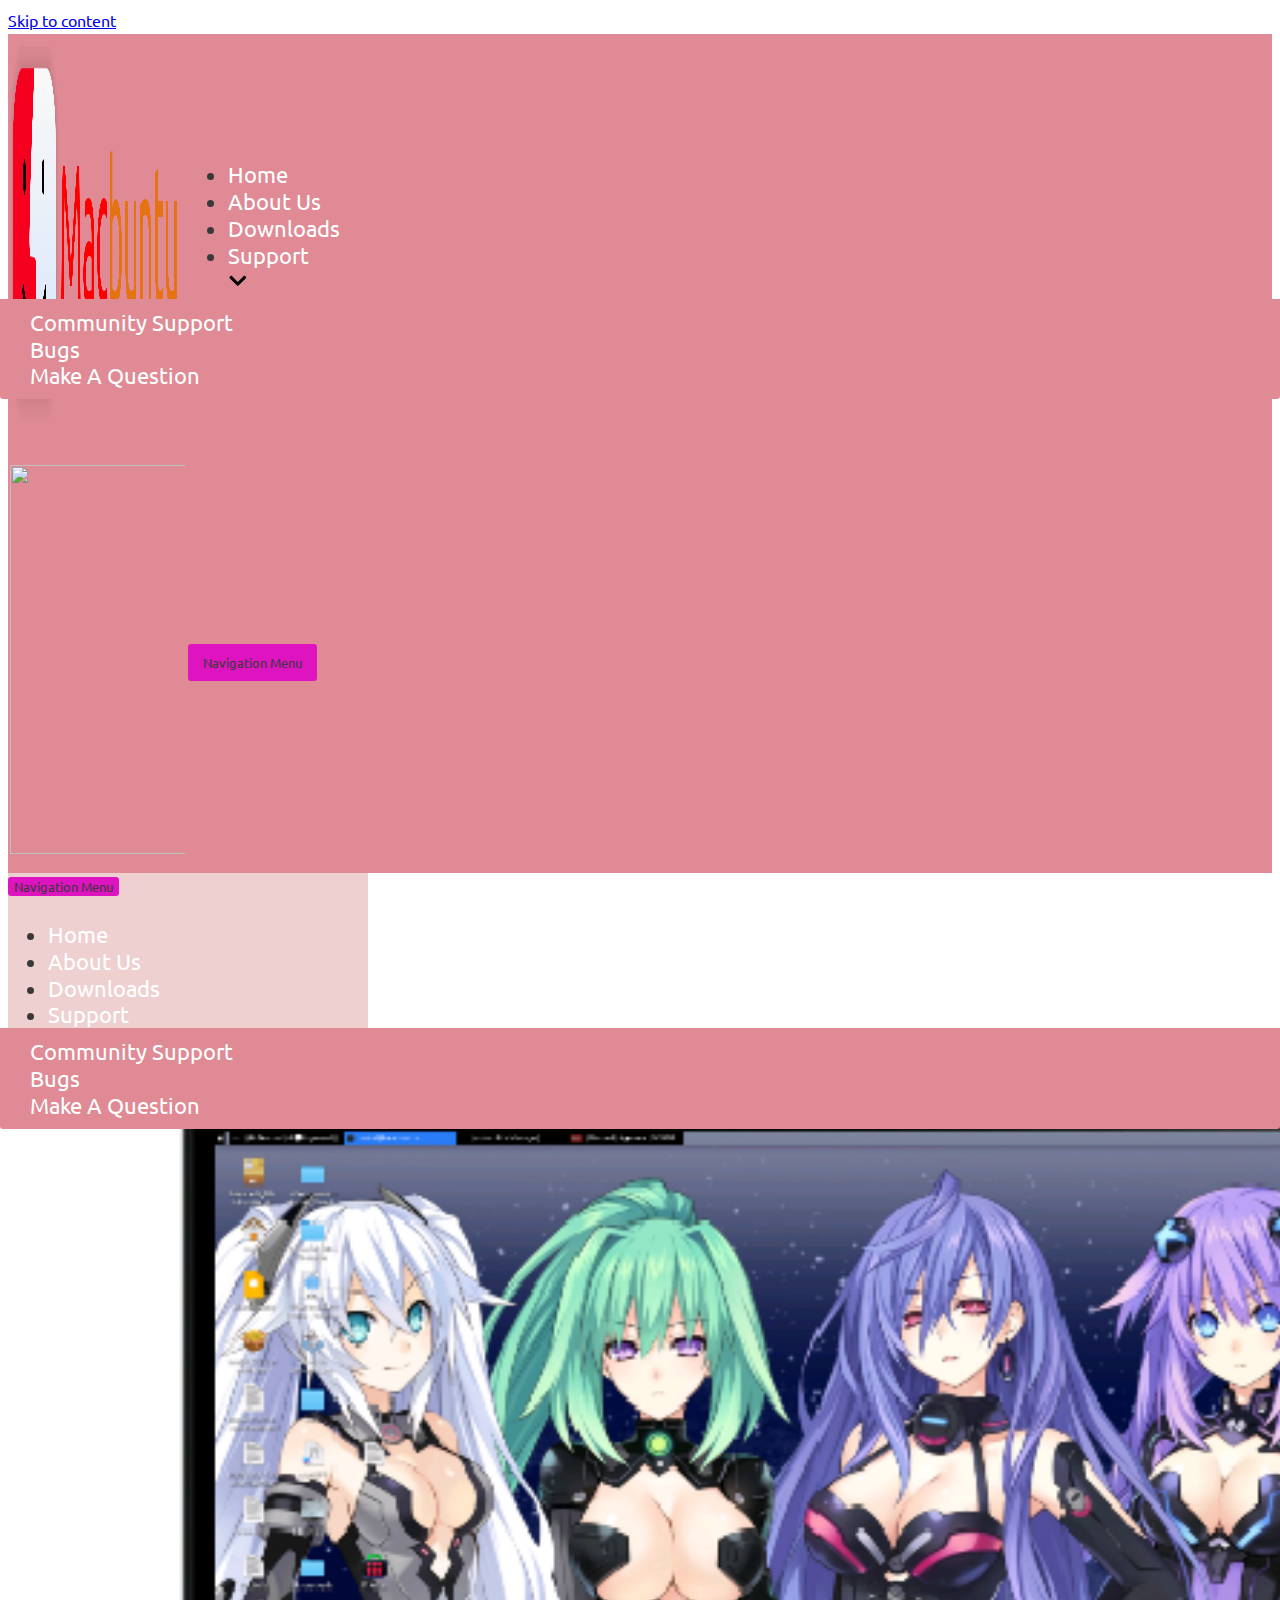
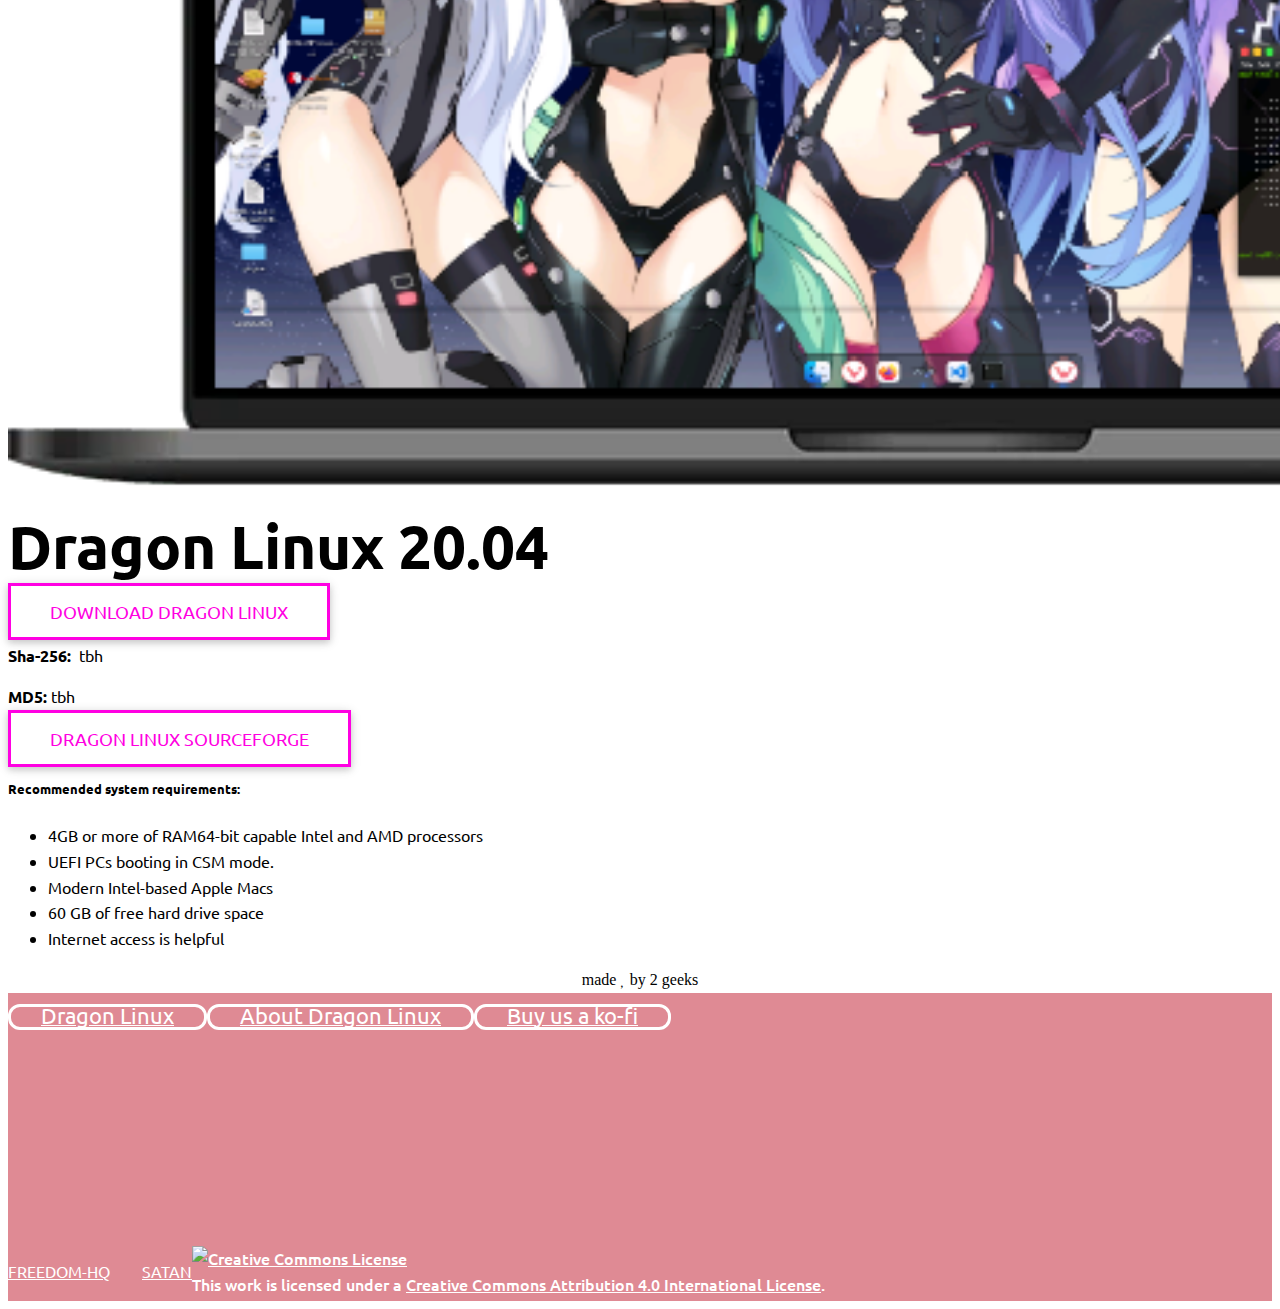
==== commit 48608ea7: "Update index.html" ====
--- a/downloads/index.html
+++ b/downloads/index.html
@@ -6,7 +6,7 @@
 	
 	<meta charset="UTF-8">
 	<meta name="viewport" content="width=device-width, initial-scale=1, minimum-scale=1">
-<title>Macbuntu Downloads &#8211; Macbuntu</title>
+<title>Dragon Linux Downloads &#8211; Dragon Linux</title>
 <meta name='robots' content='max-image-preview:large' />
 <link rel='dns-prefetch' href='//fonts.googleapis.com' />
 <link rel='dns-prefetch' href='//s.w.org' />
@@ -469,8 +469,8 @@
 		data-section="title_tagline"
 		data-item-id="logo">
 	<div class="site-logo">
-	<a class="brand" href="https://uwuntuos.site/" title="UwUntu"
-			aria-label="Macbuntu"><div class="logo-on-top"><img width="1342" height="389" src="../about/wp-content/uploads/2022/06/macbuntu-logo.png" class="skip-lazy" alt="" loading="lazy" srcset="../about/wp-content/uploads/2022/06/macbuntu-logo.png 1342w, ../about/wp-content/uploads/2022/06/macbuntu-logo-300x87.png 300w, ../about/wp-content/uploads/2022/06/macbuntu-logo-1024x297.png 1024w, ../about/wp-content/uploads/2022/06/macbuntu-logo-768x223.png 768w" sizes="(max-width: 1342px) 100vw, 1342px" /><div class="nv-title-tagline-wrap"></div></div></a></div>
+	<a class="brand" href="#" title="UwUntu"
+			aria-label="Dragon Linux"><div class="logo-on-top"><img width="1342" height="389" src="../about/wp-content/uploads/2022/06/macbuntu-logo.png" class="skip-lazy" alt="" loading="lazy" srcset="../about/wp-content/uploads/2022/06/macbuntu-logo.png 1342w, ../about/wp-content/uploads/2022/06/macbuntu-logo-300x87.png 300w, ../about/wp-content/uploads/2022/06/macbuntu-logo-1024x297.png 1024w, ../about/wp-content/uploads/2022/06/macbuntu-logo-768x223.png 768w" sizes="(max-width: 1342px) 100vw, 1342px" /><div class="nv-title-tagline-wrap"></div></div></a></div>
 
 	</div>
 
@@ -491,7 +491,7 @@
 	<li id="menu-item-832" class="menu-item menu-item-type-custom menu-item-object-custom menu-item-832"><a href="https://answers.launchpad.net/">Make a question</a></li>
 </ul>
 </li>
-<li id="menu-item-2036" class="menu-item menu-item-type-post_type menu-item-object-page menu-item-2036"><a href="https://discord.com/invite/PrYXHb2p7s?event=988462851381420152">Help the project!</a></li>
+<li id="menu-item-2036" class="menu-item menu-item-type-post_type menu-item-object-page menu-item-2036"><a href="https://discord.gg/VhfM3UncBB">Help the project!</a></li>
 </ul>	</div>
 </div>
 
@@ -515,7 +515,7 @@
 		data-section="title_tagline"
 		data-item-id="logo">
 	<div class="site-logo">
-	<a class="brand" href="#" title="Macbuntu"
+	<a class="brand" href="#" title="Dragon Linux"
 			aria-label="UwUntu"><div class="logo-on-top"><img width="1342" height="389" src="https://uwuntuos.site/wp-content/uploads/2022/06/uwuntu-logo.webp" class="skip-lazy" alt="" loading="lazy" srcset="https://uwuntuos.site/wp-content/uploads/2022/06/uwuntu-logo.webp 1342w, https://uwuntuos.site/wp-content/uploads/2022/06/uwuntu-logo-300x87.webp 300w, https://uwuntuos.site/wp-content/uploads/2022/06/uwuntu-logo-1024x297.webp 1024w, https://uwuntuos.site/wp-content/uploads/2022/06/uwuntu-logo-768x223.webp 768w" sizes="(max-width: 1342px) 100vw, 1342px" /><div class="nv-title-tagline-wrap"></div></div></a></div>
 
 	</div>
@@ -618,7 +618,7 @@
 			<div class="elementor-widget-wrap elementor-element-populated">
 								<div class="elementor-element elementor-element-7d35469c elementor-widget elementor-widget-text-editor" data-id="7d35469c" data-element_type="widget" id="uwudownload" data-settings="{&quot;_animation&quot;:&quot;none&quot;,&quot;_animation_delay&quot;:800}" data-widget_type="text-editor.default">
 				<div class="elementor-widget-container">
-							<h1>Macbuntu ARM</h1>						</div>
+							<h1>Dragon Linux 20.04</h1>						</div>
 				</div>
 					</div>
 		</div>
@@ -630,7 +630,7 @@
 			<div class="elementor-widget-wrap elementor-element-populated">
 								<div class="elementor-element elementor-element-268eae3 elementor-widget elementor-widget-text-editor" data-id="268eae3" data-element_type="widget" data-settings="{&quot;_animation&quot;:&quot;none&quot;,&quot;_animation_delay&quot;:1200}" data-widget_type="text-editor.default">
 				<div class="elementor-widget-container">
-							<p><div class="sdm_download_button_box_default"><div class="sdm_download_link"><a href="https://sourceforge.net/projects/ubuntu-tmux-prootfs/files/latest/download" class="sdm_download pink" title="Macbuntu ARM" >Download Macbuntu</a></div></div></p>						</div>
+							<p><div class="sdm_download_button_box_default"><div class="sdm_download_link"><a href="https://sourceforge.net/projects/sujix-linux/files/latest/download" class="sdm_download pink" title="Macbuntu ARM" >Download Dragon Linux</a></div></div></p>						</div>
 				</div>
 				<div class="elementor-element elementor-element-d48244a elementor-widget elementor-widget-text-editor" data-id="d48244a" data-element_type="widget" data-widget_type="text-editor.default">
 				<div class="elementor-widget-container">
@@ -646,7 +646,7 @@
 			<div class="elementor-widget-wrap elementor-element-populated">
 								<div class="elementor-element elementor-element-330d405 elementor-widget elementor-widget-text-editor" data-id="330d405" data-element_type="widget" data-settings="{&quot;_animation&quot;:&quot;none&quot;,&quot;_animation_delay&quot;:1400}" data-widget_type="text-editor.default">
 				<div class="elementor-widget-container">
-							<p><div class="sdm_download_button_box_default"><div class="sdm_download_link"><a href="https://sourceforge.net/projects/ubuntu-tmux-prootfs/" class="sdm_download pink" title="UwUntu Github" >Macbuntu ARM Sourceforge</a></div></div></p>						</div>
+							<p><div class="sdm_download_button_box_default"><div class="sdm_download_link"><a href="https://sourceforge.net/projects/sujix-linux" class="sdm_download pink" title="UwUntu Github" >Dragon Linux Sourceforge</a></div></div></p>						</div>
 				</div>
 					</div>
 		</div>
@@ -725,8 +725,8 @@
 		data-section="neve_sidebar-widgets-footer-three-widgets"
 		data-item-id="footer-three-widgets">
 		<div class="widget-area">
-		<div id="shortcodes-ultimate-7" class="widget shortcodes-ultimate"><div class="textwidget"><a href="https://discord.com/invite/PrYXHb2p7s?event=988462851381420152" class="su-button su-button-style-default" style="color:#ffffff;background-color:transparent;border-color:transparent;border-radius:12px;-moz-border-radius:12px;-webkit-border-radius:12px" target="_blank" rel="noopener noreferrer" id="discordlink"><span style="color:#ffffff;padding:0px 30px;font-size:22px;line-height:44px;border-color:transparent;border-radius:12px;-moz-border-radius:12px;-webkit-border-radius:12px;text-shadow:none;-moz-text-shadow:none;-webkit-text-shadow:none"> <i class="fa-brands fa-discord"></i> 
- Macbuntu OS</span></a></div></div>	</div>
+		<div id="shortcodes-ultimate-7" class="widget shortcodes-ultimate"><div class="textwidget"><a href="https://discord.gg/VhfM3UncBB" class="su-button su-button-style-default" style="color:#ffffff;background-color:transparent;border-color:transparent;border-radius:12px;-moz-border-radius:12px;-webkit-border-radius:12px" target="_blank" rel="noopener noreferrer" id="discordlink"><span style="color:#ffffff;padding:0px 30px;font-size:22px;line-height:44px;border-color:transparent;border-radius:12px;-moz-border-radius:12px;-webkit-border-radius:12px;text-shadow:none;-moz-text-shadow:none;-webkit-text-shadow:none"> <i class="fa-brands fa-discord"></i> 
+ Dragon Linux</span></a></div></div>	</div>
 	</div>
 
 </div><div class="builder-item col-4 desktop-center tablet-center mobile-center offset-1"><div class="item--inner builder-item--footer-four-widgets"
@@ -734,7 +734,7 @@
 		data-item-id="footer-four-widgets">
 		<div class="widget-area">
 		<div id="shortcodes-ultimate-10" class="widget shortcodes-ultimate"><div class="textwidget"><a href="../about/index.html" class="su-button su-button-style-default" style="color:#ffffff;background-color:transparent;border-color:transparent;border-radius:12px;-moz-border-radius:12px;-webkit-border-radius:12px" target="_self" id="discordlink"><span style="color:#ffffff;padding:0px 30px;font-size:22px;line-height:44px;border-color:transparent;border-radius:12px;-moz-border-radius:12px;-webkit-border-radius:12px;text-shadow:none;-moz-text-shadow:none;-webkit-text-shadow:none">  
- About Macbuntu</span></a></div></div>	</div>
+ About Dragon Linux</span></a></div></div>	</div>
 	</div>
 
 </div><div class="builder-item hfg-item-last col-3 desktop-center tablet-center mobile-center offset-1"><div class="item--inner builder-item--footer-one-widgets"
@@ -763,7 +763,7 @@
 		data-section="neve_sidebar-widgets-footer-two-widgets"
 		data-item-id="footer-two-widgets">
 		<div class="widget-area">
-		<div id="text-18" class="widget widget_text">			<div class="textwidget"><p><a href="https://n3rdp0rt4l-hq.gitlab.io/n3rdp0rt4l/">N3RDP0RT4L-HQ</a>        <a href="https://satan.surge.sh">SATAN</a></p>
+		<div id="text-18" class="widget widget_text">			<div class="textwidget"><p><a href="https://freedom-hq.github.io/freedom-hq/">FREEDOM-HQ</a>        <a href="https://satan.surge.sh">SATAN</a></p>
 </div>
 		</div>	</div>
 	</div>
@@ -806,4 +806,4 @@
 
 </html>
 
-<!-- Page generated by LiteSpeed Cache 5.2.1 on 2023-04-24 00:52:17 -->+<!-- Page generated by LiteSpeed Cache 5.2.1 on 2023-04-24 00:52:17 -->
